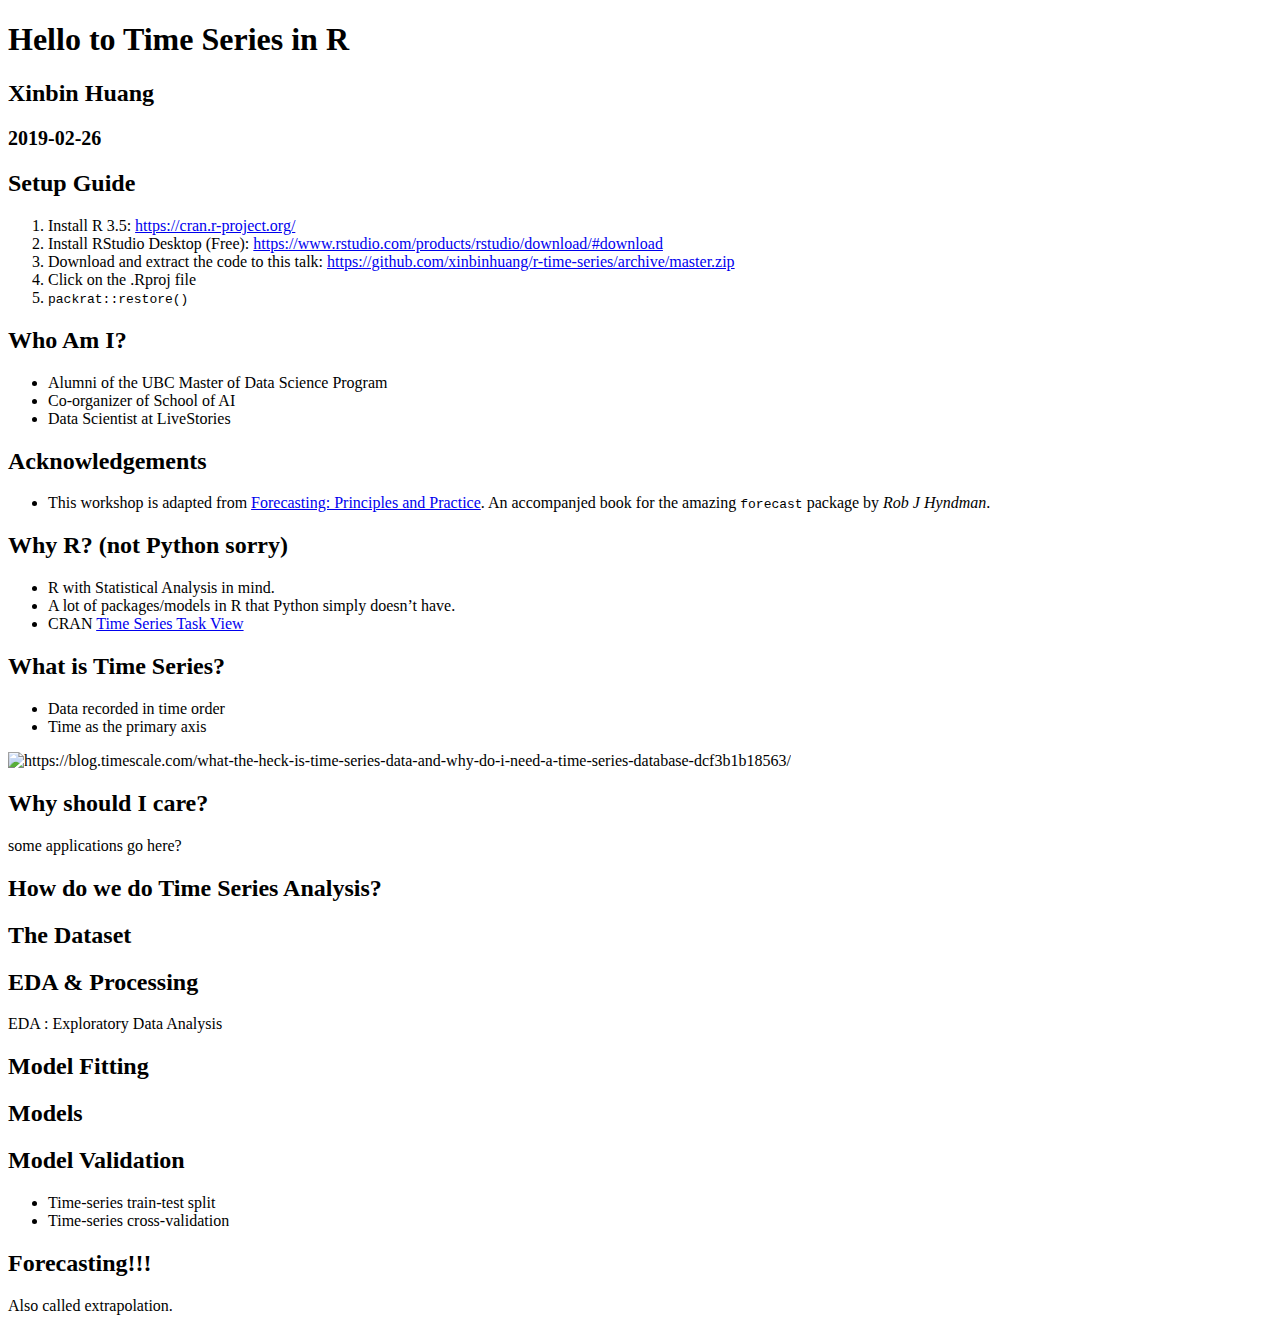
==== src/hello-time-series.html @ c9057543 "Initial commit for presentation materials" ====
<!DOCTYPE html>
<html>
<head>
  <meta charset="utf-8">
  <meta name="generator" content="pandoc">
  <meta name="author" content="Xinbin Huang" />
  <meta name="dcterms.date" content="2019-02-26" />
  <title>Hello to Time Series in R</title>
  <meta name="apple-mobile-web-app-capable" content="yes">
  <meta name="apple-mobile-web-app-status-bar-style" content="black-translucent">
  <meta name="viewport" content="width=device-width, initial-scale=1.0, maximum-scale=1.0, user-scalable=no, minimal-ui">
  <link rel="stylesheet" href="hello-time-series_files/reveal.js-3.3.0.1/css/reveal.css"/>



<link rel="stylesheet" href="hello-time-series_files/reveal.js-3.3.0.1/css/theme/beige.css" id="theme">


  <!-- some tweaks to reveal css -->
  <style type="text/css">
    .reveal h1 { font-size: 2.0em; }
    .reveal h2 { font-size: 1.5em;  }
    .reveal h3 { font-size: 1.25em;	}
    .reveal h4 { font-size: 1em;	}

    .reveal .slides>section,
    .reveal .slides>section>section {
      padding: 0px 0px;
    }



    .reveal table {
      border-width: 1px;
      border-spacing: 2px;
      border-style: dotted;
      border-color: gray;
      border-collapse: collapse;
      font-size: 0.7em;
    }

    .reveal table th {
      border-width: 1px;
      padding-left: 10px;
      padding-right: 25px;
      font-weight: bold;
      border-style: dotted;
      border-color: gray;
    }

    .reveal table td {
      border-width: 1px;
      padding-left: 10px;
      padding-right: 25px;
      border-style: dotted;
      border-color: gray;
    }


  </style>

    <style type="text/css">code{white-space: pre;}</style>


<!-- Printing and PDF exports -->
<script id="paper-css" type="application/dynamic-css">

/* Default Print Stylesheet Template
   by Rob Glazebrook of CSSnewbie.com
   Last Updated: June 4, 2008

   Feel free (nay, compelled) to edit, append, and
   manipulate this file as you see fit. */


@media print {

	/* SECTION 1: Set default width, margin, float, and
	   background. This prevents elements from extending
	   beyond the edge of the printed page, and prevents
	   unnecessary background images from printing */
	html {
		background: #fff;
		width: auto;
		height: auto;
		overflow: visible;
	}
	body {
		background: #fff;
		font-size: 20pt;
		width: auto;
		height: auto;
		border: 0;
		margin: 0 5%;
		padding: 0;
		overflow: visible;
		float: none !important;
	}

	/* SECTION 2: Remove any elements not needed in print.
	   This would include navigation, ads, sidebars, etc. */
	.nestedarrow,
	.controls,
	.fork-reveal,
	.share-reveal,
	.state-background,
	.reveal .progress,
	.reveal .backgrounds {
		display: none !important;
	}

	/* SECTION 3: Set body font face, size, and color.
	   Consider using a serif font for readability. */
	body, p, td, li, div {
		font-size: 20pt!important;
		font-family: Georgia, "Times New Roman", Times, serif !important;
		color: #000;
	}

	/* SECTION 4: Set heading font face, sizes, and color.
	   Differentiate your headings from your body text.
	   Perhaps use a large sans-serif for distinction. */
	h1,h2,h3,h4,h5,h6 {
		color: #000!important;
		height: auto;
		line-height: normal;
		font-family: Georgia, "Times New Roman", Times, serif !important;
		text-shadow: 0 0 0 #000 !important;
		text-align: left;
		letter-spacing: normal;
	}
	/* Need to reduce the size of the fonts for printing */
	h1 { font-size: 28pt !important;  }
	h2 { font-size: 24pt !important; }
	h3 { font-size: 22pt !important; }
	h4 { font-size: 22pt !important; font-variant: small-caps; }
	h5 { font-size: 21pt !important; }
	h6 { font-size: 20pt !important; font-style: italic; }

	/* SECTION 5: Make hyperlinks more usable.
	   Ensure links are underlined, and consider appending
	   the URL to the end of the link for usability. */
	a:link,
	a:visited {
		color: #000 !important;
		font-weight: bold;
		text-decoration: underline;
	}
	/*
	.reveal a:link:after,
	.reveal a:visited:after {
		content: " (" attr(href) ") ";
		color: #222 !important;
		font-size: 90%;
	}
	*/


	/* SECTION 6: more reveal.js specific additions by @skypanther */
	ul, ol, div, p {
		visibility: visible;
		position: static;
		width: auto;
		height: auto;
		display: block;
		overflow: visible;
		margin: 0;
		text-align: left !important;
	}
	.reveal pre,
	.reveal table {
		margin-left: 0;
		margin-right: 0;
	}
	.reveal pre code {
		padding: 20px;
		border: 1px solid #ddd;
	}
	.reveal blockquote {
		margin: 20px 0;
	}
	.reveal .slides {
		position: static !important;
		width: auto !important;
		height: auto !important;

		left: 0 !important;
		top: 0 !important;
		margin-left: 0 !important;
		margin-top: 0 !important;
		padding: 0 !important;
		zoom: 1 !important;

		overflow: visible !important;
		display: block !important;

		text-align: left !important;
		-webkit-perspective: none;
		   -moz-perspective: none;
		    -ms-perspective: none;
		        perspective: none;

		-webkit-perspective-origin: 50% 50%;
		   -moz-perspective-origin: 50% 50%;
		    -ms-perspective-origin: 50% 50%;
		        perspective-origin: 50% 50%;
	}
	.reveal .slides section {
		visibility: visible !important;
		position: static !important;
		width: auto !important;
		height: auto !important;
		display: block !important;
		overflow: visible !important;

		left: 0 !important;
		top: 0 !important;
		margin-left: 0 !important;
		margin-top: 0 !important;
		padding: 60px 20px !important;
		z-index: auto !important;

		opacity: 1 !important;

		page-break-after: always !important;

		-webkit-transform-style: flat !important;
		   -moz-transform-style: flat !important;
		    -ms-transform-style: flat !important;
		        transform-style: flat !important;

		-webkit-transform: none !important;
		   -moz-transform: none !important;
		    -ms-transform: none !important;
		        transform: none !important;

		-webkit-transition: none !important;
		   -moz-transition: none !important;
		    -ms-transition: none !important;
		        transition: none !important;
	}
	.reveal .slides section.stack {
		padding: 0 !important;
	}
	.reveal section:last-of-type {
		page-break-after: avoid !important;
	}
	.reveal section .fragment {
		opacity: 1 !important;
		visibility: visible !important;

		-webkit-transform: none !important;
		   -moz-transform: none !important;
		    -ms-transform: none !important;
		        transform: none !important;
	}
	.reveal section img {
		display: block;
		margin: 15px 0px;
		background: rgba(255,255,255,1);
		border: 1px solid #666;
		box-shadow: none;
	}

	.reveal section small {
		font-size: 0.8em;
	}

}  
</script>


<script id="pdf-css" type="application/dynamic-css">
    
/**
 * This stylesheet is used to print reveal.js
 * presentations to PDF.
 *
 * https://github.com/hakimel/reveal.js#pdf-export
 */

* {
	-webkit-print-color-adjust: exact;
}

body {
	margin: 0 auto !important;
	border: 0;
	padding: 0;
	float: none !important;
	overflow: visible;
}

html {
	width: 100%;
	height: 100%;
	overflow: visible;
}

/* Remove any elements not needed in print. */
.nestedarrow,
.reveal .controls,
.reveal .progress,
.reveal .playback,
.reveal.overview,
.fork-reveal,
.share-reveal,
.state-background {
	display: none !important;
}

h1, h2, h3, h4, h5, h6 {
	text-shadow: 0 0 0 #000 !important;
}

.reveal pre code {
	overflow: hidden !important;
	font-family: Courier, 'Courier New', monospace !important;
}

ul, ol, div, p {
	visibility: visible;
	position: static;
	width: auto;
	height: auto;
	display: block;
	overflow: visible;
	margin: auto;
}
.reveal {
	width: auto !important;
	height: auto !important;
	overflow: hidden !important;
}
.reveal .slides {
	position: static;
	width: 100%;
	height: auto;

	left: auto;
	top: auto;
	margin: 0 !important;
	padding: 0 !important;

	overflow: visible;
	display: block;

	-webkit-perspective: none;
	   -moz-perspective: none;
	    -ms-perspective: none;
	        perspective: none;

	-webkit-perspective-origin: 50% 50%; /* there isn't a none/auto value but 50-50 is the default */
	   -moz-perspective-origin: 50% 50%;
	    -ms-perspective-origin: 50% 50%;
	        perspective-origin: 50% 50%;
}

.reveal .slides section {
	page-break-after: always !important;

	visibility: visible !important;
	position: relative !important;
	display: block !important;
	position: relative !important;

	margin: 0 !important;
	padding: 0 !important;
	box-sizing: border-box !important;
	min-height: 1px;

	opacity: 1 !important;

	-webkit-transform-style: flat !important;
	   -moz-transform-style: flat !important;
	    -ms-transform-style: flat !important;
	        transform-style: flat !important;

	-webkit-transform: none !important;
	   -moz-transform: none !important;
	    -ms-transform: none !important;
	        transform: none !important;
}

.reveal section.stack {
	margin: 0 !important;
	padding: 0 !important;
	page-break-after: avoid !important;
	height: auto !important;
	min-height: auto !important;
}

.reveal img {
	box-shadow: none;
}

.reveal .roll {
	overflow: visible;
	line-height: 1em;
}

/* Slide backgrounds are placed inside of their slide when exporting to PDF */
.reveal section .slide-background {
	display: block !important;
	position: absolute;
	top: 0;
	left: 0;
	width: 100%;
	z-index: -1;
}

/* All elements should be above the slide-background */
.reveal section>* {
	position: relative;
	z-index: 1;
}

/* Display slide speaker notes when 'showNotes' is enabled */
.reveal .speaker-notes-pdf {
	display: block;
	width: 100%;
	max-height: none;
	left: auto;
	top: auto;
	z-index: 100;
}

/* Display slide numbers when 'slideNumber' is enabled */
.reveal .slide-number-pdf {
	display: block;
	position: absolute;
	font-size: 14px;
}

</script>


<script>
var style = document.createElement( 'style' );
style.type = 'text/css';
var style_script_id = window.location.search.match( /print-pdf/gi ) ? 'pdf-css' : 'paper-css';
var style_script = document.getElementById(style_script_id).text;
style.innerHTML = style_script;
document.getElementsByTagName('head')[0].appendChild(style);
</script>

</head>
<body>
  <div class="reveal">
    <div class="slides">

<section>
    <h1 class="title">Hello to Time Series in R</h1>
    <h2 class="author">Xinbin Huang</h2>
    <h3 class="date">2019-02-26</h3>
</section>

<section id="setup-guide" class="slide level2">
<h2>Setup Guide</h2>
<ol type="1">
<li>Install R 3.5: <a href="https://cran.r-project.org/" class="uri">https://cran.r-project.org/</a></li>
<li>Install RStudio Desktop (Free): <a href="https://www.rstudio.com/products/rstudio/download/#download" class="uri">https://www.rstudio.com/products/rstudio/download/#download</a></li>
<li>Download and extract the code to this talk: <a href="https://github.com/xinbinhuang/r-time-series/archive/master.zip" class="uri">https://github.com/xinbinhuang/r-time-series/archive/master.zip</a></li>
<li>Click on the .Rproj file</li>
<li><code>packrat::restore()</code></li>
</ol>
</section>
<section id="who-am-i" class="slide level2">
<h2>Who Am I?</h2>
<ul>
<li>Alumni of the UBC Master of Data Science Program</li>
<li>Co-organizer of School of AI</li>
<li>Data Scientist at LiveStories</li>
</ul>
</section>
<section id="acknowledgements" class="slide level2">
<h2>Acknowledgements</h2>
<ul>
<li>This workshop is adapted from <a href="https://otexts.com/fpp2/">Forecasting: Principles and Practice</a>. An accompanjed book for the amazing <code>forecast</code> package by <em>Rob J Hyndman</em>.</li>
</ul>
</section>
<section id="why-r-not-python-sorry" class="slide level2">
<h2>Why R? (not Python sorry)</h2>
<ul>
<li>R with Statistical Analysis in mind.</li>
<li>A lot of packages/models in R that Python simply doesn’t have.</li>
<li>CRAN <a href="https://cran.r-project.org/web/views/TimeSeries.html">Time Series Task View</a></li>
</ul>
</section>
<section id="what-is-time-series" class="slide level2">
<h2>What is Time Series?</h2>
<ul>
<li>Data recorded in time order</li>
<li>Time as the primary axis</li>
</ul>
<p><img src="img/time-series.gif" height="100%"" width="50%" alt="https://blog.timescale.com/what-the-heck-is-time-series-data-and-why-do-i-need-a-time-series-database-dcf3b1b18563/"></p>
</section>
<section id="why-should-i-care" class="slide level2">
<h2>Why should I care?</h2>
<p>some applications go here?</p>
</section>
<section id="how-do-we-do-time-series-analysis" class="slide level2">
<h2>How do we do Time Series Analysis?</h2>
</section>
<section id="the-dataset" class="slide level2">
<h2>The Dataset</h2>
</section>
<section id="eda-processing" class="slide level2">
<h2>EDA &amp; Processing</h2>
<aside class="notes">
EDA : Exploratory Data Analysis
</aside>
</section>
<section id="model-fitting" class="slide level2">
<h2>Model Fitting</h2>
</section>
<section id="models" class="slide level2">
<h2>Models</h2>
</section>
<section id="model-validation" class="slide level2">
<h2>Model Validation</h2>
<ul>
<li>Time-series train-test split</li>
<li>Time-series cross-validation</li>
</ul>
</section>
<section id="forecasting" class="slide level2">
<h2>Forecasting!!!</h2>
<aside class="notes">
Also called extrapolation.
</aside>
</section>
<section id="section" class="slide level2">
<h2></h2>
</section>
    </div>
  </div>

  <script src="hello-time-series_files/reveal.js-3.3.0.1/lib/js/head.min.js"></script>
  <script src="hello-time-series_files/reveal.js-3.3.0.1/js/reveal.js"></script>

  <script>

      // Full list of configuration options available at:
      // https://github.com/hakimel/reveal.js#configuration
      Reveal.initialize({
        // Push each slide change to the browser history
        history: true,
        // Vertical centering of slides
        center: false,
        // Transition style
        transition: 'default', // none/fade/slide/convex/concave/zoom
        // Transition style for full page slide backgrounds
        backgroundTransition: 'default', // none/fade/slide/convex/concave/zoom



        // Optional reveal.js plugins
        dependencies: [
          { src: 'hello-time-series_files/reveal.js-3.3.0.1/plugin/notes/notes.js', async: true },
        ]
      });
    </script>
  <!-- dynamically load mathjax for compatibility with self-contained -->
  <script>
    (function () {
      var script = document.createElement("script");
      script.type = "text/javascript";
      script.src  = "https://mathjax.rstudio.com/latest/MathJax.js?config=TeX-AMS-MML_HTMLorMML";
      document.getElementsByTagName("head")[0].appendChild(script);
    })();
  </script>

<script>
  (function() {
    if (window.jQuery) {
      Reveal.addEventListener( 'slidechanged', function(event) {  
        window.jQuery(event.previousSlide).trigger('hidden');
        window.jQuery(event.currentSlide).trigger('shown');
      });
    }
  })();
</script>


  </body>
</html>
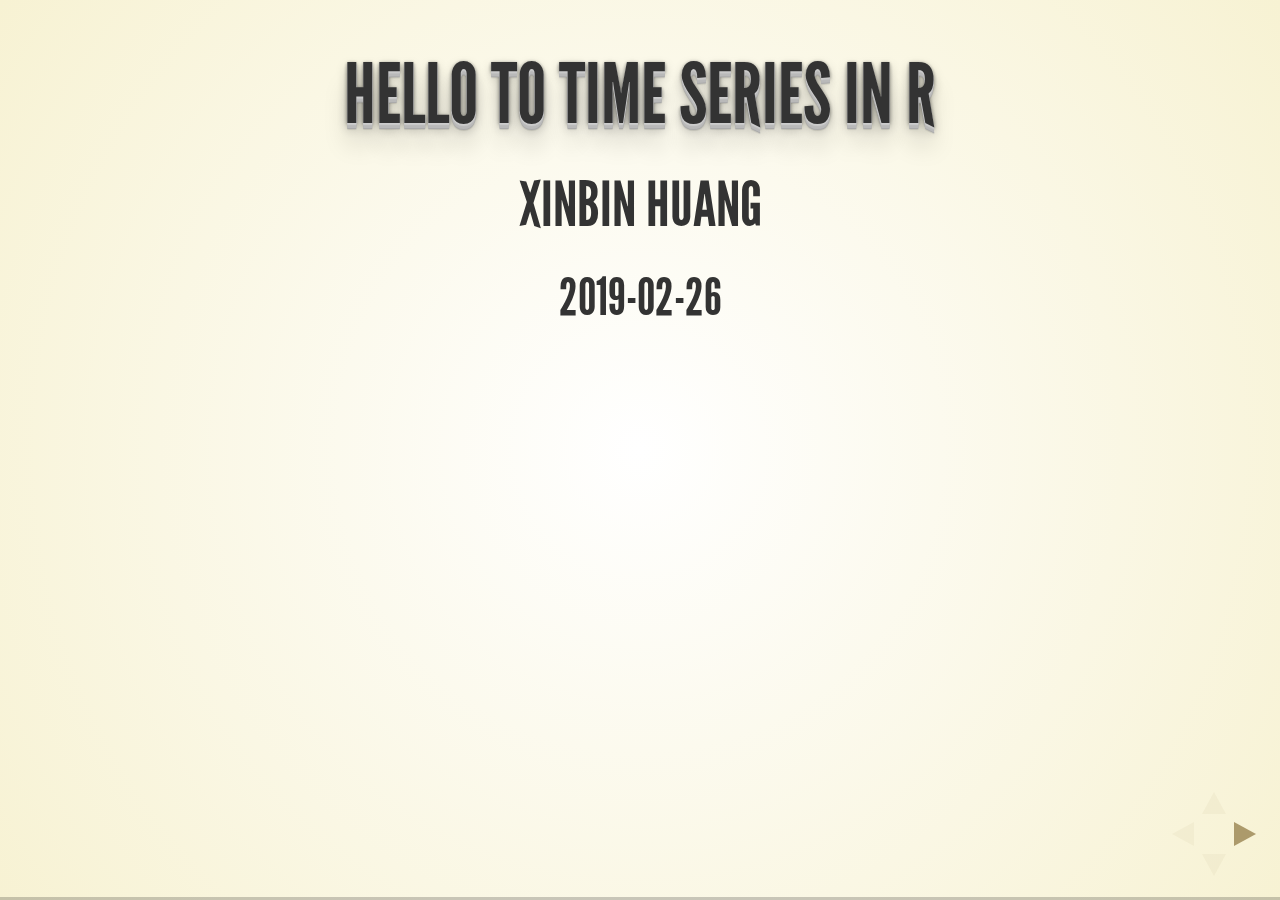
==== commit 767e5565: "Render presentation files" ====
--- a/src/hello-time-series.html
+++ b/src/hello-time-series.html
@@ -12,6 +12,43 @@
   <link rel="stylesheet" href="hello-time-series_files/reveal.js-3.3.0.1/css/reveal.css"/>
 
 
+<style type="text/css">
+div.sourceCode { overflow-x: auto; }
+table.sourceCode, tr.sourceCode, td.lineNumbers, td.sourceCode {
+  margin: 0; padding: 0; vertical-align: baseline; border: none; }
+table.sourceCode { width: 100%; line-height: 100%; }
+td.lineNumbers { text-align: right; padding-right: 4px; padding-left: 4px; color: #aaaaaa; border-right: 1px solid #aaaaaa; }
+td.sourceCode { padding-left: 5px; }
+code > span.kw { color: #007020; font-weight: bold; } /* Keyword */
+code > span.dt { color: #902000; } /* DataType */
+code > span.dv { color: #40a070; } /* DecVal */
+code > span.bn { color: #40a070; } /* BaseN */
+code > span.fl { color: #40a070; } /* Float */
+code > span.ch { color: #4070a0; } /* Char */
+code > span.st { color: #4070a0; } /* String */
+code > span.co { color: #60a0b0; font-style: italic; } /* Comment */
+code > span.ot { color: #007020; } /* Other */
+code > span.al { color: #ff0000; font-weight: bold; } /* Alert */
+code > span.fu { color: #06287e; } /* Function */
+code > span.er { color: #ff0000; font-weight: bold; } /* Error */
+code > span.wa { color: #60a0b0; font-weight: bold; font-style: italic; } /* Warning */
+code > span.cn { color: #880000; } /* Constant */
+code > span.sc { color: #4070a0; } /* SpecialChar */
+code > span.vs { color: #4070a0; } /* VerbatimString */
+code > span.ss { color: #bb6688; } /* SpecialString */
+code > span.im { } /* Import */
+code > span.va { color: #19177c; } /* Variable */
+code > span.cf { color: #007020; font-weight: bold; } /* ControlFlow */
+code > span.op { color: #666666; } /* Operator */
+code > span.bu { } /* BuiltIn */
+code > span.ex { } /* Extension */
+code > span.pp { color: #bc7a00; } /* Preprocessor */
+code > span.at { color: #7d9029; } /* Attribute */
+code > span.do { color: #ba2121; font-style: italic; } /* Documentation */
+code > span.an { color: #60a0b0; font-weight: bold; font-style: italic; } /* Annotation */
+code > span.cv { color: #60a0b0; font-weight: bold; font-style: italic; } /* CommentVar */
+code > span.in { color: #60a0b0; font-weight: bold; font-style: italic; } /* Information */
+</style>
 
 <link rel="stylesheet" href="hello-time-series_files/reveal.js-3.3.0.1/css/theme/beige.css" id="theme">
 
@@ -61,6 +98,7 @@
 
     <style type="text/css">code{white-space: pre;}</style>
 
+    <link rel="stylesheet" href="style.css"/>
 
 <!-- Printing and PDF exports -->
 <script id="paper-css" type="application/dynamic-css">
@@ -444,6 +482,16 @@
 document.getElementsByTagName('head')[0].appendChild(style);
 </script>
 
+    <script src="hello-time-series_files/htmlwidgets-1.2/htmlwidgets.js"></script>
+    <script src="hello-time-series_files/jquery-1.11.1/jquery.min.js"></script>
+    <link href="hello-time-series_files/dygraphs-1.1.1/dygraph.css" rel="stylesheet" />
+    <script src="hello-time-series_files/dygraphs-1.1.1/dygraph-combined.js"></script>
+    <script src="hello-time-series_files/dygraphs-1.1.1/shapes.js"></script>
+    <script src="hello-time-series_files/moment-2.8.4/moment.js"></script>
+    <script src="hello-time-series_files/moment-timezone-0.2.5/moment-timezone-with-data.js"></script>
+    <script src="hello-time-series_files/moment-fquarter-1.0.0/moment-fquarter.min.js"></script>
+    <script src="hello-time-series_files/dygraphs-binding-1.1.1.6/dygraphs.js"></script>
+    <script src="hello-time-series_files/Dygraph.Plugins.Unzoom-1.0/unzoom.js"></script>
 </head>
 <body>
   <div class="reveal">
@@ -477,6 +525,7 @@
 <h2>Acknowledgements</h2>
 <ul>
 <li>This workshop is adapted from <a href="https://otexts.com/fpp2/">Forecasting: Principles and Practice</a>. An accompanjed book for the amazing <code>forecast</code> package by <em>Rob J Hyndman</em>.</li>
+<li><a href="https://github.com/facebook/prophet">Prophet</a>: A robust forecasting framework by Facebook.</li>
 </ul>
 </section>
 <section id="why-r-not-python-sorry" class="slide level2">
@@ -497,41 +546,269 @@
 </section>
 <section id="why-should-i-care" class="slide level2">
 <h2>Why should I care?</h2>
-<p>some applications go here?</p>
+<ul>
+<li>Economic forecasting</li>
+<li>Target setting</li>
+<li>Budget/inventory management</li>
+<li>Sensors</li>
+<li>Monitoring/Log data</li>
+<li>…</li>
+</ul>
 </section>
 <section id="how-do-we-do-time-series-analysis" class="slide level2">
 <h2>How do we do Time Series Analysis?</h2>
+<ul>
+<li>Exploratory Data Analysis (EDA) to check if the data is staionary</li>
+<li>Transform the data if needed
+<ul>
+<li>Box-Cox Transformation</li>
+</ul></li>
+<li>Model Selection &amp; Validation</li>
+<li>Forecasting</li>
+</ul>
+</section>
+<section id="jargons" class="slide level2">
+<h2>“Jargons”</h2>
+<ul>
+<li><strong>Trend</strong>: a long-term increase or decrease in the data.</li>
+<li><strong>Seasonality</strong>: a periodic pattern over a fixed period</li>
+<li><strong>Cyclic</strong>: rises and falls that are not of a fixed frequency.</li>
+<li><strong>Stationary</strong>: properties do not vary across time</li>
+</ul>
+<aside class="notes">
+<p>
+Cyclic does not have fixed frequency but Seasonality does
+</p>
+<p>
+Stationary: Constant mean and variance
+</p>
+</aside>
+</section>
+<section id="stionary-or-not" class="slide level2">
+<h2>Stionary or NOT</h2>
+<h4 id="non-staionary">Non-staionary</h4>
+<p><img src="img/non-stationary.png" height="80%"" width="70%" alt="https://www.analyticsvidhya.com/blog/2018/09/non-stationary-time-series-python/"></p>
+<aside class="notes">
+Trend, Seasonality, Varying covariance/correlation
+</aside>
+<h4 id="stationary">Stationary</h4>
+<p><img src="img/stationary.png" height="50%"" width="30%" alt="https://www.analyticsvidhya.com/blog/2018/09/non-stationary-time-series-python/"></p>
 </section>
 <section id="the-dataset" class="slide level2">
 <h2>The Dataset</h2>
+<ul>
+<li>Time series version of the <em>Titanic Dataset</em></li>
+<li>Airline Passanger
+<ul>
+<li>Monthly totals of international airline passengers, 1949 to 1960.</li>
+</ul></li>
+</ul>
+<div class="sourceCode"><pre class="sourceCode r"><code class="sourceCode r"><span class="kw">head</span>(AirPassengers, <span class="dv">12</span>)</code></pre></div>
+<pre><code>##      Jan Feb Mar Apr May Jun Jul Aug Sep Oct Nov Dec
+## 1949 112 118 132 129 121 135 148 148 136 119 104 118</code></pre>
 </section>
 <section id="eda-processing" class="slide level2">
 <h2>EDA &amp; Processing</h2>
-<aside class="notes">
-EDA : Exploratory Data Analysis
+<div class="sourceCode"><pre class="sourceCode r"><code class="sourceCode r">AirPassengers <span class="op">%&gt;%</span><span class="st"> </span><span class="kw">tsdisplay</span>()</code></pre></div>
+<p><img src="hello-time-series_files/figure-revealjs/unnamed-chunk-3-1.png" width="768" /></p>
+<aside class="notes">
+<p>
+ACF: autocorrelation function. Does what happen yesterdaty have a impact on today?
+</p>
+<p>
+PACF: partial autocorrelation function. Does what happend last week have a direct impact on today? Excluding the impacts between today and last week.
+</p>
+<p>
+Need to tranform it to make it stionary
+</p>
+</aside>
+</section>
+<section id="decomposition" class="slide level2">
+<h2>Decomposition</h2>
+<div class="sourceCode"><pre class="sourceCode r"><code class="sourceCode r">AirPassengers <span class="op">%&gt;%</span><span class="st"> </span>
+<span class="st">    </span><span class="kw">stl</span>(<span class="dt">s.window =</span> <span class="st">&#39;periodic&#39;</span>) <span class="op">%&gt;%</span><span class="st"> </span>
+<span class="st">    </span><span class="kw">autoplot</span>()</code></pre></div>
+<p><img src="hello-time-series_files/figure-revealjs/unnamed-chunk-4-1.png" width="768" /></p>
+<aside class="notes">
+Decompose the series to look at the patterns of the data
 </aside>
 </section>
 <section id="model-fitting" class="slide level2">
 <h2>Model Fitting</h2>
+<ul>
+<li>Time-series train-test split</li>
+<li><em>Time-series cross-validation</em></li>
+</ul>
+<div class="sourceCode"><pre class="sourceCode r"><code class="sourceCode r"><span class="co"># keep the last year as test set</span>
+train &lt;-<span class="st"> </span><span class="kw">window</span>(AirPassengers, <span class="dt">end=</span><span class="dv">1959</span><span class="op">+</span><span class="dv">11</span><span class="op">/</span><span class="dv">12</span>)
+test &lt;-<span class="st"> </span><span class="kw">window</span>(AirPassengers, <span class="dt">start=</span><span class="dv">1960</span>)</code></pre></div>
+<aside class="notes">
+Here we don’t use cross-validation. But cross-validation is especially good for small data set.
+</aside>
 </section>
 <section id="models" class="slide level2">
 <h2>Models</h2>
+<ul>
+<li>Linear regression</li>
+<li>ARIMA</li>
+<li>Exponential smoothing</li>
+</ul>
+<div class="sourceCode"><pre class="sourceCode r"><code class="sourceCode r"><span class="co"># try different hyperparameters!</span>
+
+<span class="co"># linear regression</span>
+mod1 &lt;-<span class="st"> </span><span class="kw">tslm</span>(train <span class="op">~</span><span class="st"> </span>trend <span class="op">+</span><span class="st"> </span>season) 
+<span class="co"># ARIMA</span>
+mod2 &lt;-<span class="st"> </span><span class="kw">auto.arima</span>(train) 
+<span class="co"># exponential smoothing</span>
+mod3 &lt;-<span class="st"> </span><span class="kw">hw</span>(train, <span class="dt">seasonal =</span> <span class="st">&#39;multiplicative&#39;</span>) </code></pre></div>
+<aside class="notes">
+You may want to tune some hyperparameters to better fit the data.
+</aside>
 </section>
 <section id="model-validation" class="slide level2">
 <h2>Model Validation</h2>
 <ul>
-<li>Time-series train-test split</li>
-<li>Time-series cross-validation</li>
-</ul>
+<li>Make predictions on the test set</li>
+<li>Validate model performance with the test set</li>
+<li><em>Don’t use training set to validate your model performance</em>
+<ul>
+<li><strong>OVERFITTING</strong></li>
+</ul></li>
+</ul>
+<div class="sourceCode"><pre class="sourceCode r"><code class="sourceCode r">h &lt;-<span class="st"> </span><span class="kw">length</span>(test)
+
+<span class="co"># benchmark prediction: use value in the previous period</span>
+benchmark &lt;-<span class="st"> </span><span class="kw">naive</span>(train, <span class="dt">h=</span>h) 
+
+mods &lt;-<span class="st"> </span><span class="kw">list</span>(
+    <span class="dt">lm =</span> mod1,
+    <span class="dt">arima =</span> mod2,
+    <span class="dt">exp_smooth =</span> mod3
+)
+<span class="co"># make predictions on test set</span>
+preds &lt;-<span class="st"> </span><span class="kw">map</span>(mods, <span class="op">~</span><span class="st"> </span><span class="kw">forecast</span>(.x, <span class="dt">h=</span>h))</code></pre></div>
+<aside class="notes">
+<p>
+In time series, it is important to have benchmark methods, cuz sometimes those naive methods would outperform complex models.
+</p>
+<p>
+Overfitting: memorize the training set without actually learning the underlying pattern.
+</p>
+</aside>
+</section>
+<section id="validation" class="slide level2">
+<h2>Validation</h2>
+<ul>
+<li>Use score metric to compare models</li>
+</ul>
+<div class="sourceCode"><pre class="sourceCode r"><code class="sourceCode r"><span class="co"># RMSE score for comparison</span>
+<span class="kw">accuracy</span>(benchmark, test)[, <span class="st">&#39;RMSE&#39;</span>]</code></pre></div>
+<pre><code>## Training set     Test set 
+##     31.33213    102.97653</code></pre>
+<div class="sourceCode"><pre class="sourceCode r"><code class="sourceCode r"><span class="kw">map</span>(preds, <span class="op">~</span><span class="st"> </span><span class="kw">accuracy</span>(.x ,test, <span class="dt">h=</span>h)[, <span class="st">&#39;RMSE&#39;</span>])</code></pre></div>
+<pre><code>## $lm
+## Training set     Test set 
+##     22.35917     49.47908 
+## 
+## $arima
+## Training set     Test set 
+##     9.907267    23.931703 
+## 
+## $exp_smooth
+## Training set     Test set 
+##     9.949946    16.583116</code></pre>
+<aside class="notes">
+There are different metrics for comparisons.
+</aside>
+</section>
+<section id="how-do-they-look-on-a-plot" class="slide level2">
+<h2>How do they look on a plot?</h2>
+<p><img src="hello-time-series_files/figure-revealjs/unnamed-chunk-9-1.png" width="768" /></p>
 </section>
 <section id="forecasting" class="slide level2">
 <h2>Forecasting!!!</h2>
-<aside class="notes">
-Also called extrapolation.
-</aside>
-</section>
-<section id="section" class="slide level2">
-<h2></h2>
+<div class="sourceCode"><pre class="sourceCode r"><code class="sourceCode r"><span class="co"># train on the whole data set</span>
+final_mod &lt;-<span class="st"> </span><span class="kw">hw</span>(AirPassengers, <span class="dt">seasonal =</span> <span class="st">&#39;multiplicative&#39;</span>)
+
+<span class="co"># let&#39;s have a 3 year future forecast</span>
+h &lt;-<span class="st"> </span><span class="dv">12</span> <span class="op">*</span><span class="st"> </span><span class="dv">3</span>
+
+fc &lt;-<span class="st"> </span><span class="kw">forecast</span>(final_mod, h)</code></pre></div>
+<aside class="notes">
+Remember to have your final model to train on the whole data set.
+</aside>
+</section>
+<section id="forecast-plot" class="slide level2">
+<h2>Forecast plot</h2>
+<p><img src="hello-time-series_files/figure-revealjs/unnamed-chunk-11-1.png" width="768" /></p>
+</section>
+<section id="prophet" class="slide level2">
+<h2>Prophet</h2>
+<ul>
+<li>A robust forecasting framework by Facebook Data Science team</li>
+<li>Best with strong seasonal effects and several seasons of historical data.</li>
+<li>Robust to missing data, outliers, and shift in trend</li>
+</ul>
+<div class="sourceCode"><pre class="sourceCode r"><code class="sourceCode r">format_ts &lt;-<span class="st"> </span><span class="cf">function</span>(ts) {
+    ds &lt;-<span class="st"> </span><span class="kw">as.Date</span>(zoo<span class="op">::</span><span class="kw">as.yearmon</span>(<span class="kw">time</span>(ts)))
+    y &lt;-<span class="st"> </span><span class="kw">as.matrix</span>(ts)
+    <span class="kw">return</span>(<span class="kw">data.frame</span>(<span class="dt">ds =</span> ds, <span class="dt">y =</span> y))
+}
+
+air_passengers &lt;-<span class="st"> </span><span class="kw">format_ts</span>(train) <span class="co"># format the input as required by Prophet</span>
+
+<span class="co"># fitting </span>
+mod4 &lt;-<span class="st"> </span><span class="kw">prophet</span>(air_passengers, <span class="dt">seasonality.mode =</span> <span class="st">&quot;multiplicative&quot;</span>)</code></pre></div>
+<pre><code>## Initial log joint probability = -2.41026
+## Optimization terminated normally: 
+##   Convergence detected: relative gradient magnitude is below tolerance</code></pre>
+<aside class="notes">
+based on an additive model where non-linear trends are fit with yearly, weekly, and daily seasonality, plus holiday effects.
+</aside>
+</section>
+<section id="prophet---validation" class="slide level2">
+<h2>Prophet - Validation</h2>
+<div class="sourceCode"><pre class="sourceCode r"><code class="sourceCode r">future &lt;-<span class="st"> </span><span class="kw">make_future_dataframe</span>(mod4, 
+                                <span class="dt">periods =</span> <span class="dv">12</span>, 
+                                <span class="dt">freq =</span> <span class="st">&#39;month&#39;</span>)
+forecast &lt;-<span class="st"> </span><span class="kw">predict</span>(mod4, future)
+
+yhat &lt;-<span class="st"> </span>forecast<span class="op">$</span>yhat[<span class="dv">133</span><span class="op">:</span><span class="dv">144</span>] <span class="co"># subtract test set period</span>
+rmse &lt;-<span class="st"> </span><span class="kw">sqrt</span>(<span class="kw">mean</span>(yhat <span class="op">-</span><span class="st"> </span>test)<span class="op">^</span><span class="dv">2</span> ) <span class="co"># calculate RMSE score</span>
+<span class="kw">paste</span>(<span class="st">&#39;RMSE: &#39;</span>, rmse)</code></pre></div>
+<pre><code>## [1] &quot;RMSE:  15.387713599209&quot;</code></pre>
+<aside class="notes">
+RMSE even lower than previous models
+</aside>
+</section>
+<section id="train-on-the-whole-set-and-forecast" class="slide level2">
+<h2>Train on the whole set and Forecast</h2>
+<div class="sourceCode"><pre class="sourceCode r"><code class="sourceCode r">air_passengers &lt;-<span class="st"> </span><span class="kw">format_ts</span>(AirPassengers)
+
+prophet_mod &lt;-<span class="st"> </span><span class="kw">prophet</span>(air_passengers, <span class="dt">seasonality.mode =</span> <span class="st">&quot;multiplicative&quot;</span>)</code></pre></div>
+<pre><code>## Initial log joint probability = -2.46502
+## Optimization terminated normally: 
+##   Convergence detected: relative gradient magnitude is below tolerance</code></pre>
+<div class="sourceCode"><pre class="sourceCode r"><code class="sourceCode r">future &lt;-<span class="st"> </span><span class="kw">make_future_dataframe</span>(prophet_mod, 
+                                <span class="dt">periods =</span> <span class="dv">12</span>, 
+                                <span class="dt">freq =</span> <span class="st">&#39;month&#39;</span>)
+forecast &lt;-<span class="st"> </span><span class="kw">predict</span>(prophet_mod, future)</code></pre></div>
+</section>
+<section id="forecast-plot-1" class="slide level2">
+<h2>Forecast Plot</h2>
+<div class="sourceCode"><pre class="sourceCode r"><code class="sourceCode r"><span class="kw">dyplot.prophet</span>(prophet_mod, forecast)</code></pre></div>
+<div id="htmlwidget-3a63b42c418801646866" style="width:768px;height:576px;" class="dygraphs html-widget"></div>
+<script type="application/json" data-for="htmlwidget-3a63b42c418801646866">{"x":{"attrs":{"labels":["month","Actual","Predicted"],"legend":"auto","retainDateWindow":false,"axes":{"x":{"pixelsPerLabel":60}},"colors":["black","blue"],"series":{"Actual":{"axis":"y","drawPoints":true,"strokeWidth":0},"Predicted":{"axis":"y"}},"customBars":true,"showRangeSelector":true,"rangeSelectorHeight":40,"rangeSelectorPlotFillColor":" #A7B1C4","rangeSelectorPlotStrokeColor":"#808FAB","interactionModel":"Dygraph.Interaction.defaultModel"},"scale":"monthly","annotations":[],"shadings":[],"events":[],"format":"date","data":[["1949-01-01T00:00:00.000Z","1949-02-01T00:00:00.000Z","1949-03-01T00:00:00.000Z","1949-04-01T00:00:00.000Z","1949-05-01T00:00:00.000Z","1949-06-01T00:00:00.000Z","1949-07-01T00:00:00.000Z","1949-08-01T00:00:00.000Z","1949-09-01T00:00:00.000Z","1949-10-01T00:00:00.000Z","1949-11-01T00:00:00.000Z","1949-12-01T00:00:00.000Z","1950-01-01T00:00:00.000Z","1950-02-01T00:00:00.000Z","1950-03-01T00:00:00.000Z","1950-04-01T00:00:00.000Z","1950-05-01T00:00:00.000Z","1950-06-01T00:00:00.000Z","1950-07-01T00:00:00.000Z","1950-08-01T00:00:00.000Z","1950-09-01T00:00:00.000Z","1950-10-01T00:00:00.000Z","1950-11-01T00:00:00.000Z","1950-12-01T00:00:00.000Z","1951-01-01T00:00:00.000Z","1951-02-01T00:00:00.000Z","1951-03-01T00:00:00.000Z","1951-04-01T00:00:00.000Z","1951-05-01T00:00:00.000Z","1951-06-01T00:00:00.000Z","1951-07-01T00:00:00.000Z","1951-08-01T00:00:00.000Z","1951-09-01T00:00:00.000Z","1951-10-01T00:00:00.000Z","1951-11-01T00:00:00.000Z","1951-12-01T00:00:00.000Z","1952-01-01T00:00:00.000Z","1952-02-01T00:00:00.000Z","1952-03-01T00:00:00.000Z","1952-04-01T00:00:00.000Z","1952-05-01T00:00:00.000Z","1952-06-01T00:00:00.000Z","1952-07-01T00:00:00.000Z","1952-08-01T00:00:00.000Z","1952-09-01T00:00:00.000Z","1952-10-01T00:00:00.000Z","1952-11-01T00:00:00.000Z","1952-12-01T00:00:00.000Z","1953-01-01T00:00:00.000Z","1953-02-01T00:00:00.000Z","1953-03-01T00:00:00.000Z","1953-04-01T00:00:00.000Z","1953-05-01T00:00:00.000Z","1953-06-01T00:00:00.000Z","1953-07-01T00:00:00.000Z","1953-08-01T00:00:00.000Z","1953-09-01T00:00:00.000Z","1953-10-01T00:00:00.000Z","1953-11-01T00:00:00.000Z","1953-12-01T00:00:00.000Z","1954-01-01T00:00:00.000Z","1954-02-01T00:00:00.000Z","1954-03-01T00:00:00.000Z","1954-04-01T00:00:00.000Z","1954-05-01T00:00:00.000Z","1954-06-01T00:00:00.000Z","1954-07-01T00:00:00.000Z","1954-08-01T00:00:00.000Z","1954-09-01T00:00:00.000Z","1954-10-01T00:00:00.000Z","1954-11-01T00:00:00.000Z","1954-12-01T00:00:00.000Z","1955-01-01T00:00:00.000Z","1955-02-01T00:00:00.000Z","1955-03-01T00:00:00.000Z","1955-04-01T00:00:00.000Z","1955-05-01T00:00:00.000Z","1955-06-01T00:00:00.000Z","1955-07-01T00:00:00.000Z","1955-08-01T00:00:00.000Z","1955-09-01T00:00:00.000Z","1955-10-01T00:00:00.000Z","1955-11-01T00:00:00.000Z","1955-12-01T00:00:00.000Z","1956-01-01T00:00:00.000Z","1956-02-01T00:00:00.000Z","1956-03-01T00:00:00.000Z","1956-04-01T00:00:00.000Z","1956-05-01T00:00:00.000Z","1956-06-01T00:00:00.000Z","1956-07-01T00:00:00.000Z","1956-08-01T00:00:00.000Z","1956-09-01T00:00:00.000Z","1956-10-01T00:00:00.000Z","1956-11-01T00:00:00.000Z","1956-12-01T00:00:00.000Z","1957-01-01T00:00:00.000Z","1957-02-01T00:00:00.000Z","1957-03-01T00:00:00.000Z","1957-04-01T00:00:00.000Z","1957-05-01T00:00:00.000Z","1957-06-01T00:00:00.000Z","1957-07-01T00:00:00.000Z","1957-08-01T00:00:00.000Z","1957-09-01T00:00:00.000Z","1957-10-01T00:00:00.000Z","1957-11-01T00:00:00.000Z","1957-12-01T00:00:00.000Z","1958-01-01T00:00:00.000Z","1958-02-01T00:00:00.000Z","1958-03-01T00:00:00.000Z","1958-04-01T00:00:00.000Z","1958-05-01T00:00:00.000Z","1958-06-01T00:00:00.000Z","1958-07-01T00:00:00.000Z","1958-08-01T00:00:00.000Z","1958-09-01T00:00:00.000Z","1958-10-01T00:00:00.000Z","1958-11-01T00:00:00.000Z","1958-12-01T00:00:00.000Z","1959-01-01T00:00:00.000Z","1959-02-01T00:00:00.000Z","1959-03-01T00:00:00.000Z","1959-04-01T00:00:00.000Z","1959-05-01T00:00:00.000Z","1959-06-01T00:00:00.000Z","1959-07-01T00:00:00.000Z","1959-08-01T00:00:00.000Z","1959-09-01T00:00:00.000Z","1959-10-01T00:00:00.000Z","1959-11-01T00:00:00.000Z","1959-12-01T00:00:00.000Z","1960-01-01T00:00:00.000Z","1960-02-01T00:00:00.000Z","1960-03-01T00:00:00.000Z","1960-04-01T00:00:00.000Z","1960-05-01T00:00:00.000Z","1960-06-01T00:00:00.000Z","1960-07-01T00:00:00.000Z","1960-08-01T00:00:00.000Z","1960-09-01T00:00:00.000Z","1960-10-01T00:00:00.000Z","1960-11-01T00:00:00.000Z","1960-12-01T00:00:00.000Z","1961-01-01T00:00:00.000Z","1961-02-01T00:00:00.000Z","1961-03-01T00:00:00.000Z","1961-04-01T00:00:00.000Z","1961-05-01T00:00:00.000Z","1961-06-01T00:00:00.000Z","1961-07-01T00:00:00.000Z","1961-08-01T00:00:00.000Z","1961-09-01T00:00:00.000Z","1961-10-01T00:00:00.000Z","1961-11-01T00:00:00.000Z","1961-12-01T00:00:00.000Z"],[[112,112,112],[118,118,118],[132,132,132],[129,129,129],[121,121,121],[135,135,135],[148,148,148],[148,148,148],[136,136,136],[119,119,119],[104,104,104],[118,118,118],[115,115,115],[126,126,126],[141,141,141],[135,135,135],[125,125,125],[149,149,149],[170,170,170],[170,170,170],[158,158,158],[133,133,133],[114,114,114],[140,140,140],[145,145,145],[150,150,150],[178,178,178],[163,163,163],[172,172,172],[178,178,178],[199,199,199],[199,199,199],[184,184,184],[162,162,162],[146,146,146],[166,166,166],[171,171,171],[180,180,180],[193,193,193],[181,181,181],[183,183,183],[218,218,218],[230,230,230],[242,242,242],[209,209,209],[191,191,191],[172,172,172],[194,194,194],[196,196,196],[196,196,196],[236,236,236],[235,235,235],[229,229,229],[243,243,243],[264,264,264],[272,272,272],[237,237,237],[211,211,211],[180,180,180],[201,201,201],[204,204,204],[188,188,188],[235,235,235],[227,227,227],[234,234,234],[264,264,264],[302,302,302],[293,293,293],[259,259,259],[229,229,229],[203,203,203],[229,229,229],[242,242,242],[233,233,233],[267,267,267],[269,269,269],[270,270,270],[315,315,315],[364,364,364],[347,347,347],[312,312,312],[274,274,274],[237,237,237],[278,278,278],[284,284,284],[277,277,277],[317,317,317],[313,313,313],[318,318,318],[374,374,374],[413,413,413],[405,405,405],[355,355,355],[306,306,306],[271,271,271],[306,306,306],[315,315,315],[301,301,301],[356,356,356],[348,348,348],[355,355,355],[422,422,422],[465,465,465],[467,467,467],[404,404,404],[347,347,347],[305,305,305],[336,336,336],[340,340,340],[318,318,318],[362,362,362],[348,348,348],[363,363,363],[435,435,435],[491,491,491],[505,505,505],[404,404,404],[359,359,359],[310,310,310],[337,337,337],[360,360,360],[342,342,342],[406,406,406],[396,396,396],[420,420,420],[472,472,472],[548,548,548],[559,559,559],[463,463,463],[407,407,407],[362,362,362],[405,405,405],[417,417,417],[391,391,391],[419,419,419],[461,461,461],[472,472,472],[535,535,535],[622,622,622],[606,606,606],[508,508,508],[461,461,461],[390,390,390],[432,432,432],[null,null,null],[null,null,null],[null,null,null],[null,null,null],[null,null,null],[null,null,null],[null,null,null],[null,null,null],[null,null,null],[null,null,null],[null,null,null],[null,null,null]],[[91.0886671335658,104.24107642873,116.79399689118],[87.0251835859261,100.683621231463,114.210621428925],[102.405500329426,115.175827164804,128.286860326329],[103.143125934079,116.728899450704,130.45702014568],[105.937354461748,119.623440286894,132.374997902305],[125.282810168092,138.55549781016,151.874364435178],[144.776601457416,157.36380317641,170.999751132081],[144.759552765103,157.505582416175,170.222660379671],[121.7825453481,134.939838287679,147.821501141722],[106.457925945009,120.06107788363,133.205369112576],[91.6675149449544,104.876797530102,117.660793495726],[104.508629868633,117.689348345419,131.086134938283],[109.046363014437,122.41832095169,135.303871342194],[104.748586577508,117.908897896876,131.84856402685],[122.943361255482,136.30518288487,149.387656956786],[122.105332925291,134.716528505299,147.872961796887],[126.506375411485,139.493261627505,152.238782346673],[147.036762554892,160.453911926241,173.50395536465],[169.338914468076,183.0331115292,196.509782658305],[171.347621470158,184.201577542151,197.471639942857],[144.737519690971,157.466508951464,170.290963880116],[125.922305583515,139.06698037776,153.12992270641],[109.44854251186,122.009790538714,134.624838393562],[124.710882201954,137.355791026005,151.201692242242],[129.95222017962,142.822009160253,155.720564327325],[122.665312937561,137.609919651045,149.721567823303],[147.956547237225,161.103160825301,174.210465478409],[143.321283472354,155.723049164689,168.272152753888],[150.074765841394,163.432761790688,176.339502247754],[173.837529232979,187.194926511108,200.471353562004],[201.409034803953,215.033068638415,229.00583777138],[203.683597084755,216.876917050004,229.6626804542],[171.205225777019,184.416069278513,196.554051589331],[148.193234580741,161.214392298477,174.894267623915],[128.15493343507,141.686993925015,154.496854683326],[146.108706905271,159.575693273522,172.370196621919],[152.216611421332,165.411923410647,178.4403964087],[145.728359183066,159.032677008599,172.040918673126],[166.957504020626,180.096066605159,193.002940463153],[172.958942286364,186.212234477304,199.329935053294],[174.822008033928,188.034258643281,200.955846150641],[205.046909737992,218.235196805833,231.245154920722],[232.906631406904,245.658720071632,257.422218552494],[231.350861776111,244.058362608804,256.21532766678],[195.821862081648,209.15878825186,222.166426909216],[174.140277827632,187.185812346501,199.793319719985],[148.940724889648,162.567981853583,175.331494268819],[168.838286356023,181.540826432836,194.512113415947],[175.282318006218,188.600016987092,200.744213810728],[169.201348899315,181.329530899351,193.757692765311],[193.121073824476,206.591685536148,220.820884608925],[195.478865201936,208.462614554082,221.237744453935],[199.939538594724,212.749751369023,225.239254964316],[233.168374361117,245.393368940938,257.954657328921],[264.973833955009,277.606134129695,291.634237291468],[263.308061352099,276.750505664618,289.713701391985],[223.275718009556,236.178542428548,248.752444774159],[197.096352015039,209.363619848226,222.446269740055],[168.569943839976,182.204851700578,195.360721819477],[191.206009942227,203.744279760459,217.535936573599],[198.391103225005,211.176380376123,223.868982838784],[188.722865516927,202.688722947133,215.159049897666],[219.912394905137,233.589863759511,247.443159171973],[216.420768156533,230.094821665975,242.647045391621],[224.385869860918,237.497733261584,250.20575108729],[259.736472145704,273.087335629828,286.261374165826],[298.811731161907,311.411290628424,324.637765746868],[299.529152481037,312.402043458303,325.726028611603],[253.906487190802,266.231718314505,279.78203221712],[221.895807472385,234.984705658525,248.282066736518],[192.710318476443,206.040580587653,218.864582305288],[219.426852469053,231.826163571706,243.991607636803],[228.051329185104,240.916368252978,253.754172779827],[218.864158760113,231.997329014391,245.605975701232],[259.305857773977,271.47364966995,285.11192096749],[249.522083420792,262.270873537327,275.866455732698],[260.965889335911,275.120249301882,287.891484442921],[301.98746978375,314.964828326472,330.07319378885],[347.967316696556,361.634432606532,375.863484556434],[351.259967715624,364.563030518639,376.709788343451],[297.425739555549,309.854457029493,322.335454004272],[257.769910779594,270.753119566256,284.245221822479],[223.892807048964,237.852934258978,250.589968808192],[254.310635879322,267.77160067496,280.141641710957],[264.3558772927,277.4482662023,290.725110311608],[253.46300207437,266.638669404863,279.921006966196],[289.196051336335,301.840618115631,314.848070696844],[298.906625613333,311.968563891999,325.741346628322],[301.896868389635,314.903758155035,327.854927175884],[352.432853020419,365.344074167297,378.534440706688],[398.674891246328,411.106635767154,425.336017485966],[394.397499440022,408.281030355892,421.200585052346],[336.145705950188,349.436565705983,362.545384456932],[298.784545885688,312.335399082174,325.023264305408],[257.995339562124,270.914393256858,283.877164074416],[289.477218416426,302.167780723066,315.594009851075],[300.301777254565,313.534380415738,326.77085597473],[287.706583376833,300.76723459105,314.054189987255],[327.88987875708,341.982151295492,354.993468191297],[331.302159032587,344.326394660037,357.798587825161],[337.03989829542,350.678548770716,364.061389524619],[390.981672168808,403.411580013982,416.637753256389],[441.991123219175,455.214033198997,469.537499294392],[439.454499298655,452.645247385803,465.907461885444],[372.410924370979,385.310923956177,398.375002644683],[328.336293881431,340.742230323144,353.105135746039],[283.431222461998,295.815473249459,309.54202177485],[316.834437791435,330.01460818874,343.309872116788],[328.021607781935,341.242022599057,354.164192551461],[313.601068852884,326.762689860916,339.55694919801],[362.556250956952,375.797955199579,389.28026891373],[357.223418154037,369.337080837945,382.221050332283],[367.237819456625,380.397287960846,394.059013141528],[422.025007545018,435.19412228163,448.279159557606],[480.85497789621,493.887251748043,507.490928450783],[480.91002128122,494.36616196693,506.526348558006],[406.456954838475,420.393014125536,433.912450175375],[357.443627057096,369.425831951569,382.820318770344],[309.745345017874,322.48673178112,334.795737574993],[348.34797660313,361.322889898414,374.053786355514],[360.716057159166,373.897617612616,387.433650506208],[345.580177557492,358.56043790975,370.845217676298],[405.583450927348,418.030463967864,431.07514038544],[390.156780146839,402.249257357695,416.32056659074],[408.418099140287,420.361573269021,434.088557098059],[465.890758917623,479.399257395237,491.71554603525],[534.484906384855,548.435957192081,562.101131149356],[538.210026200758,550.84490693609,563.397585631826],[454.301995704417,466.494931033143,479.769420963577],[392.657960898291,406.232963251303,420.31042302157],[343.264181141616,355.633527328249,369.569854889893],[386.353584417671,399.050271056766,411.567281009386],[399.38043864194,412.092025403826,425.556930530353],[381.044934267007,394.740757408727,407.927939936752],[431.665490001627,445.511816950382,459.116292294839],[446.216428270807,459.007864612969,472.060971845536],[447.738389215812,461.937554780856,475.16351762171],[521.361297160822,534.299055581757,548.621380626362],[586.084225983631,599.486276295839,612.680590528809],[580.680730162986,593.618484182882,607.745938208372],[494.268922093804,507.087030377599,519.852691637454],[439.068005986399,452.41965619834,466.070544339999],[378.301582864341,391.692571633704,404.808500835419],[421.88050181315,436.107001756084,449.175865564701],[437.95021174955,451.698690672634,464.02874620125],[420.019324022509,432.998847101964,446.838728794917],[478.750930315794,492.023592924578,504.294382339863],[481.958023973429,495.055668878075,508.068364786035],[490.912259391062,503.857814940655,517.419693439761],[566.730181069398,579.556130002163,592.386810438979],[640.065028624433,653.903235237898,666.122740356215],[636.588533102319,650.138020771914,663.53665193885],[539.618599893413,553.362051415279,566.471260276574],[476.047448223774,489.30168344183,502.032159787489],[410.77029801133,424.740243906499,437.972312953237],[459.709328065261,473.794096015606,486.65377356342]]],"plugins":{"Unzoom":"{}"}},"evals":["attrs.interactionModel","plugins.Unzoom"],"jsHooks":[]}</script>
+</section>
+<section id="other-stuff" class="slide level2">
+<h2>Other stuff??</h2>
+<ul>
+<li>Tune hyperparameters for your data</li>
+<li>Python? (i.e. <code>statsmodels</code>)</li>
+<li>Feature engineering</li>
+<li>Tree-based algorithm (i.e. LightGBM)</li>
+<li>Deep Learning (i.e. LSTM)</li>
+</ul>
 </section>
     </div>
   </div>
--- a/src/hello-time-series_files/reveal.js-3.3.0.1/css/reveal.css
+++ b/src/hello-time-series_files/reveal.js-3.3.0.1/css/reveal.css
@@ -0,0 +1,1325 @@
+/*!
+ * reveal.js
+ * http://lab.hakim.se/reveal-js
+ * MIT licensed
+ *
+ * Copyright (C) 2016 Hakim El Hattab, http://hakim.se
+ */
+/*********************************************
+ * RESET STYLES
+ *********************************************/
+html, body, .reveal div, .reveal span, .reveal applet, .reveal object, .reveal iframe,
+.reveal h1, .reveal h2, .reveal h3, .reveal h4, .reveal h5, .reveal h6, .reveal p, .reveal blockquote, .reveal pre,
+.reveal a, .reveal abbr, .reveal acronym, .reveal address, .reveal big, .reveal cite, .reveal code,
+.reveal del, .reveal dfn, .reveal em, .reveal img, .reveal ins, .reveal kbd, .reveal q, .reveal s, .reveal samp,
+.reveal small, .reveal strike, .reveal strong, .reveal sub, .reveal sup, .reveal tt, .reveal var,
+.reveal b, .reveal u, .reveal center,
+.reveal dl, .reveal dt, .reveal dd, .reveal ol, .reveal ul, .reveal li,
+.reveal fieldset, .reveal form, .reveal label, .reveal legend,
+.reveal table, .reveal caption, .reveal tbody, .reveal tfoot, .reveal thead, .reveal tr, .reveal th, .reveal td,
+.reveal article, .reveal aside, .reveal canvas, .reveal details, .reveal embed,
+.reveal figure, .reveal figcaption, .reveal footer, .reveal header, .reveal hgroup,
+.reveal menu, .reveal nav, .reveal output, .reveal ruby, .reveal section, .reveal summary,
+.reveal time, .reveal mark, .reveal audio, .reveal video {
+  margin: 0;
+  padding: 0;
+  border: 0;
+  font-size: 100%;
+  font: inherit;
+  vertical-align: baseline; }
+
+.reveal article, .reveal aside, .reveal details, .reveal figcaption, .reveal figure,
+.reveal footer, .reveal header, .reveal hgroup, .reveal menu, .reveal nav, .reveal section {
+  display: block; }
+
+/*********************************************
+ * GLOBAL STYLES
+ *********************************************/
+html,
+body {
+  width: 100%;
+  height: 100%;
+  overflow: hidden; }
+
+body {
+  position: relative;
+  line-height: 1;
+  background-color: #fff;
+  color: #000; }
+
+/*********************************************
+ * VIEW FRAGMENTS
+ *********************************************/
+.reveal .slides section .fragment {
+  opacity: 0;
+  visibility: hidden;
+  -webkit-transition: all .2s ease;
+          transition: all .2s ease; }
+  .reveal .slides section .fragment.visible {
+    opacity: 1;
+    visibility: visible; }
+
+.reveal .slides section .fragment.grow {
+  opacity: 1;
+  visibility: visible; }
+  .reveal .slides section .fragment.grow.visible {
+    -webkit-transform: scale(1.3);
+            transform: scale(1.3); }
+
+.reveal .slides section .fragment.shrink {
+  opacity: 1;
+  visibility: visible; }
+  .reveal .slides section .fragment.shrink.visible {
+    -webkit-transform: scale(0.7);
+            transform: scale(0.7); }
+
+.reveal .slides section .fragment.zoom-in {
+  -webkit-transform: scale(0.1);
+          transform: scale(0.1); }
+  .reveal .slides section .fragment.zoom-in.visible {
+    -webkit-transform: none;
+            transform: none; }
+
+.reveal .slides section .fragment.fade-out {
+  opacity: 1;
+  visibility: visible; }
+  .reveal .slides section .fragment.fade-out.visible {
+    opacity: 0;
+    visibility: hidden; }
+
+.reveal .slides section .fragment.semi-fade-out {
+  opacity: 1;
+  visibility: visible; }
+  .reveal .slides section .fragment.semi-fade-out.visible {
+    opacity: 0.5;
+    visibility: visible; }
+
+.reveal .slides section .fragment.strike {
+  opacity: 1;
+  visibility: visible; }
+  .reveal .slides section .fragment.strike.visible {
+    text-decoration: line-through; }
+
+.reveal .slides section .fragment.fade-up {
+  -webkit-transform: translate(0, 20%);
+          transform: translate(0, 20%); }
+  .reveal .slides section .fragment.fade-up.visible {
+    -webkit-transform: translate(0, 0);
+            transform: translate(0, 0); }
+
+.reveal .slides section .fragment.fade-down {
+  -webkit-transform: translate(0, -20%);
+          transform: translate(0, -20%); }
+  .reveal .slides section .fragment.fade-down.visible {
+    -webkit-transform: translate(0, 0);
+            transform: translate(0, 0); }
+
+.reveal .slides section .fragment.fade-right {
+  -webkit-transform: translate(-20%, 0);
+          transform: translate(-20%, 0); }
+  .reveal .slides section .fragment.fade-right.visible {
+    -webkit-transform: translate(0, 0);
+            transform: translate(0, 0); }
+
+.reveal .slides section .fragment.fade-left {
+  -webkit-transform: translate(20%, 0);
+          transform: translate(20%, 0); }
+  .reveal .slides section .fragment.fade-left.visible {
+    -webkit-transform: translate(0, 0);
+            transform: translate(0, 0); }
+
+.reveal .slides section .fragment.current-visible {
+  opacity: 0;
+  visibility: hidden; }
+  .reveal .slides section .fragment.current-visible.current-fragment {
+    opacity: 1;
+    visibility: visible; }
+
+.reveal .slides section .fragment.highlight-red,
+.reveal .slides section .fragment.highlight-current-red,
+.reveal .slides section .fragment.highlight-green,
+.reveal .slides section .fragment.highlight-current-green,
+.reveal .slides section .fragment.highlight-blue,
+.reveal .slides section .fragment.highlight-current-blue {
+  opacity: 1;
+  visibility: visible; }
+
+.reveal .slides section .fragment.highlight-red.visible {
+  color: #ff2c2d; }
+
+.reveal .slides section .fragment.highlight-green.visible {
+  color: #17ff2e; }
+
+.reveal .slides section .fragment.highlight-blue.visible {
+  color: #1b91ff; }
+
+.reveal .slides section .fragment.highlight-current-red.current-fragment {
+  color: #ff2c2d; }
+
+.reveal .slides section .fragment.highlight-current-green.current-fragment {
+  color: #17ff2e; }
+
+.reveal .slides section .fragment.highlight-current-blue.current-fragment {
+  color: #1b91ff; }
+
+/*********************************************
+ * DEFAULT ELEMENT STYLES
+ *********************************************/
+/* Fixes issue in Chrome where italic fonts did not appear when printing to PDF */
+.reveal:after {
+  content: '';
+  font-style: italic; }
+
+.reveal iframe {
+  z-index: 1; }
+
+/** Prevents layering issues in certain browser/transition combinations */
+.reveal a {
+  position: relative; }
+
+.reveal .stretch {
+  max-width: none;
+  max-height: none; }
+
+.reveal pre.stretch code {
+  height: 100%;
+  max-height: 100%;
+  box-sizing: border-box; }
+
+/*********************************************
+ * CONTROLS
+ *********************************************/
+.reveal .controls {
+  display: none;
+  position: fixed;
+  width: 110px;
+  height: 110px;
+  z-index: 30;
+  right: 10px;
+  bottom: 10px;
+  -webkit-user-select: none; }
+
+.reveal .controls button {
+  padding: 0;
+  position: absolute;
+  opacity: 0.05;
+  width: 0;
+  height: 0;
+  background-color: transparent;
+  border: 12px solid transparent;
+  -webkit-transform: scale(0.9999);
+          transform: scale(0.9999);
+  -webkit-transition: all 0.2s ease;
+          transition: all 0.2s ease;
+  -webkit-appearance: none;
+  -webkit-tap-highlight-color: transparent; }
+
+.reveal .controls .enabled {
+  opacity: 0.7;
+  cursor: pointer; }
+
+.reveal .controls .enabled:active {
+  margin-top: 1px; }
+
+.reveal .controls .navigate-left {
+  top: 42px;
+  border-right-width: 22px;
+  border-right-color: #000; }
+
+.reveal .controls .navigate-left.fragmented {
+  opacity: 0.3; }
+
+.reveal .controls .navigate-right {
+  left: 74px;
+  top: 42px;
+  border-left-width: 22px;
+  border-left-color: #000; }
+
+.reveal .controls .navigate-right.fragmented {
+  opacity: 0.3; }
+
+.reveal .controls .navigate-up {
+  left: 42px;
+  border-bottom-width: 22px;
+  border-bottom-color: #000; }
+
+.reveal .controls .navigate-up.fragmented {
+  opacity: 0.3; }
+
+.reveal .controls .navigate-down {
+  left: 42px;
+  top: 74px;
+  border-top-width: 22px;
+  border-top-color: #000; }
+
+.reveal .controls .navigate-down.fragmented {
+  opacity: 0.3; }
+
+/*********************************************
+ * PROGRESS BAR
+ *********************************************/
+.reveal .progress {
+  position: fixed;
+  display: none;
+  height: 3px;
+  width: 100%;
+  bottom: 0;
+  left: 0;
+  z-index: 10;
+  background-color: rgba(0, 0, 0, 0.2); }
+
+.reveal .progress:after {
+  content: '';
+  display: block;
+  position: absolute;
+  height: 20px;
+  width: 100%;
+  top: -20px; }
+
+.reveal .progress span {
+  display: block;
+  height: 100%;
+  width: 0px;
+  background-color: #000;
+  -webkit-transition: width 800ms cubic-bezier(0.26, 0.86, 0.44, 0.985);
+          transition: width 800ms cubic-bezier(0.26, 0.86, 0.44, 0.985); }
+
+/*********************************************
+ * SLIDE NUMBER
+ *********************************************/
+.reveal .slide-number {
+  position: fixed;
+  display: block;
+  right: 8px;
+  bottom: 8px;
+  z-index: 31;
+  font-family: Helvetica, sans-serif;
+  font-size: 12px;
+  line-height: 1;
+  color: #fff;
+  background-color: rgba(0, 0, 0, 0.4);
+  padding: 5px; }
+
+.reveal .slide-number-delimiter {
+  margin: 0 3px; }
+
+/*********************************************
+ * SLIDES
+ *********************************************/
+.reveal {
+  position: relative;
+  width: 100%;
+  height: 100%;
+  overflow: hidden;
+  -ms-touch-action: none;
+      touch-action: none; }
+
+.reveal .slides {
+  position: absolute;
+  width: 100%;
+  height: 100%;
+  top: 0;
+  right: 0;
+  bottom: 0;
+  left: 0;
+  margin: auto;
+  overflow: visible;
+  z-index: 1;
+  text-align: center;
+  -webkit-perspective: 600px;
+          perspective: 600px;
+  -webkit-perspective-origin: 50% 40%;
+          perspective-origin: 50% 40%; }
+
+.reveal .slides > section {
+  -ms-perspective: 600px; }
+
+.reveal .slides > section,
+.reveal .slides > section > section {
+  display: none;
+  position: absolute;
+  width: 100%;
+  padding: 20px 0px;
+  z-index: 10;
+  -webkit-transform-style: preserve-3d;
+          transform-style: preserve-3d;
+  -webkit-transition: -webkit-transform-origin 800ms cubic-bezier(0.26, 0.86, 0.44, 0.985), -webkit-transform 800ms cubic-bezier(0.26, 0.86, 0.44, 0.985), visibility 800ms cubic-bezier(0.26, 0.86, 0.44, 0.985), opacity 800ms cubic-bezier(0.26, 0.86, 0.44, 0.985);
+          transition: transform-origin 800ms cubic-bezier(0.26, 0.86, 0.44, 0.985), transform 800ms cubic-bezier(0.26, 0.86, 0.44, 0.985), visibility 800ms cubic-bezier(0.26, 0.86, 0.44, 0.985), opacity 800ms cubic-bezier(0.26, 0.86, 0.44, 0.985); }
+
+/* Global transition speed settings */
+.reveal[data-transition-speed="fast"] .slides section {
+  -webkit-transition-duration: 400ms;
+          transition-duration: 400ms; }
+
+.reveal[data-transition-speed="slow"] .slides section {
+  -webkit-transition-duration: 1200ms;
+          transition-duration: 1200ms; }
+
+/* Slide-specific transition speed overrides */
+.reveal .slides section[data-transition-speed="fast"] {
+  -webkit-transition-duration: 400ms;
+          transition-duration: 400ms; }
+
+.reveal .slides section[data-transition-speed="slow"] {
+  -webkit-transition-duration: 1200ms;
+          transition-duration: 1200ms; }
+
+.reveal .slides > section.stack {
+  padding-top: 0;
+  padding-bottom: 0; }
+
+.reveal .slides > section.present,
+.reveal .slides > section > section.present {
+  display: block;
+  z-index: 11;
+  opacity: 1; }
+
+.reveal.center,
+.reveal.center .slides,
+.reveal.center .slides section {
+  min-height: 0 !important; }
+
+/* Don't allow interaction with invisible slides */
+.reveal .slides > section.future,
+.reveal .slides > section > section.future,
+.reveal .slides > section.past,
+.reveal .slides > section > section.past {
+  pointer-events: none; }
+
+.reveal.overview .slides > section,
+.reveal.overview .slides > section > section {
+  pointer-events: auto; }
+
+.reveal .slides > section.past,
+.reveal .slides > section.future,
+.reveal .slides > section > section.past,
+.reveal .slides > section > section.future {
+  opacity: 0; }
+
+/*********************************************
+ * Mixins for readability of transitions
+ *********************************************/
+/*********************************************
+ * SLIDE TRANSITION
+ * Aliased 'linear' for backwards compatibility
+ *********************************************/
+.reveal.slide section {
+  -webkit-backface-visibility: hidden;
+          backface-visibility: hidden; }
+
+.reveal .slides > section[data-transition=slide].past,
+.reveal .slides > section[data-transition~=slide-out].past,
+.reveal.slide .slides > section:not([data-transition]).past {
+  -webkit-transform: translate(-150%, 0);
+          transform: translate(-150%, 0); }
+
+.reveal .slides > section[data-transition=slide].future,
+.reveal .slides > section[data-transition~=slide-in].future,
+.reveal.slide .slides > section:not([data-transition]).future {
+  -webkit-transform: translate(150%, 0);
+          transform: translate(150%, 0); }
+
+.reveal .slides > section > section[data-transition=slide].past,
+.reveal .slides > section > section[data-transition~=slide-out].past,
+.reveal.slide .slides > section > section:not([data-transition]).past {
+  -webkit-transform: translate(0, -150%);
+          transform: translate(0, -150%); }
+
+.reveal .slides > section > section[data-transition=slide].future,
+.reveal .slides > section > section[data-transition~=slide-in].future,
+.reveal.slide .slides > section > section:not([data-transition]).future {
+  -webkit-transform: translate(0, 150%);
+          transform: translate(0, 150%); }
+
+.reveal.linear section {
+  -webkit-backface-visibility: hidden;
+          backface-visibility: hidden; }
+
+.reveal .slides > section[data-transition=linear].past,
+.reveal .slides > section[data-transition~=linear-out].past,
+.reveal.linear .slides > section:not([data-transition]).past {
+  -webkit-transform: translate(-150%, 0);
+          transform: translate(-150%, 0); }
+
+.reveal .slides > section[data-transition=linear].future,
+.reveal .slides > section[data-transition~=linear-in].future,
+.reveal.linear .slides > section:not([data-transition]).future {
+  -webkit-transform: translate(150%, 0);
+          transform: translate(150%, 0); }
+
+.reveal .slides > section > section[data-transition=linear].past,
+.reveal .slides > section > section[data-transition~=linear-out].past,
+.reveal.linear .slides > section > section:not([data-transition]).past {
+  -webkit-transform: translate(0, -150%);
+          transform: translate(0, -150%); }
+
+.reveal .slides > section > section[data-transition=linear].future,
+.reveal .slides > section > section[data-transition~=linear-in].future,
+.reveal.linear .slides > section > section:not([data-transition]).future {
+  -webkit-transform: translate(0, 150%);
+          transform: translate(0, 150%); }
+
+/*********************************************
+ * CONVEX TRANSITION
+ * Aliased 'default' for backwards compatibility
+ *********************************************/
+.reveal .slides > section[data-transition=default].past,
+.reveal .slides > section[data-transition~=default-out].past,
+.reveal.default .slides > section:not([data-transition]).past {
+  -webkit-transform: translate3d(-100%, 0, 0) rotateY(-90deg) translate3d(-100%, 0, 0);
+          transform: translate3d(-100%, 0, 0) rotateY(-90deg) translate3d(-100%, 0, 0); }
+
+.reveal .slides > section[data-transition=default].future,
+.reveal .slides > section[data-transition~=default-in].future,
+.reveal.default .slides > section:not([data-transition]).future {
+  -webkit-transform: translate3d(100%, 0, 0) rotateY(90deg) translate3d(100%, 0, 0);
+          transform: translate3d(100%, 0, 0) rotateY(90deg) translate3d(100%, 0, 0); }
+
+.reveal .slides > section > section[data-transition=default].past,
+.reveal .slides > section > section[data-transition~=default-out].past,
+.reveal.default .slides > section > section:not([data-transition]).past {
+  -webkit-transform: translate3d(0, -300px, 0) rotateX(70deg) translate3d(0, -300px, 0);
+          transform: translate3d(0, -300px, 0) rotateX(70deg) translate3d(0, -300px, 0); }
+
+.reveal .slides > section > section[data-transition=default].future,
+.reveal .slides > section > section[data-transition~=default-in].future,
+.reveal.default .slides > section > section:not([data-transition]).future {
+  -webkit-transform: translate3d(0, 300px, 0) rotateX(-70deg) translate3d(0, 300px, 0);
+          transform: translate3d(0, 300px, 0) rotateX(-70deg) translate3d(0, 300px, 0); }
+
+.reveal .slides > section[data-transition=convex].past,
+.reveal .slides > section[data-transition~=convex-out].past,
+.reveal.convex .slides > section:not([data-transition]).past {
+  -webkit-transform: translate3d(-100%, 0, 0) rotateY(-90deg) translate3d(-100%, 0, 0);
+          transform: translate3d(-100%, 0, 0) rotateY(-90deg) translate3d(-100%, 0, 0); }
+
+.reveal .slides > section[data-transition=convex].future,
+.reveal .slides > section[data-transition~=convex-in].future,
+.reveal.convex .slides > section:not([data-transition]).future {
+  -webkit-transform: translate3d(100%, 0, 0) rotateY(90deg) translate3d(100%, 0, 0);
+          transform: translate3d(100%, 0, 0) rotateY(90deg) translate3d(100%, 0, 0); }
+
+.reveal .slides > section > section[data-transition=convex].past,
+.reveal .slides > section > section[data-transition~=convex-out].past,
+.reveal.convex .slides > section > section:not([data-transition]).past {
+  -webkit-transform: translate3d(0, -300px, 0) rotateX(70deg) translate3d(0, -300px, 0);
+          transform: translate3d(0, -300px, 0) rotateX(70deg) translate3d(0, -300px, 0); }
+
+.reveal .slides > section > section[data-transition=convex].future,
+.reveal .slides > section > section[data-transition~=convex-in].future,
+.reveal.convex .slides > section > section:not([data-transition]).future {
+  -webkit-transform: translate3d(0, 300px, 0) rotateX(-70deg) translate3d(0, 300px, 0);
+          transform: translate3d(0, 300px, 0) rotateX(-70deg) translate3d(0, 300px, 0); }
+
+/*********************************************
+ * CONCAVE TRANSITION
+ *********************************************/
+.reveal .slides > section[data-transition=concave].past,
+.reveal .slides > section[data-transition~=concave-out].past,
+.reveal.concave .slides > section:not([data-transition]).past {
+  -webkit-transform: translate3d(-100%, 0, 0) rotateY(90deg) translate3d(-100%, 0, 0);
+          transform: translate3d(-100%, 0, 0) rotateY(90deg) translate3d(-100%, 0, 0); }
+
+.reveal .slides > section[data-transition=concave].future,
+.reveal .slides > section[data-transition~=concave-in].future,
+.reveal.concave .slides > section:not([data-transition]).future {
+  -webkit-transform: translate3d(100%, 0, 0) rotateY(-90deg) translate3d(100%, 0, 0);
+          transform: translate3d(100%, 0, 0) rotateY(-90deg) translate3d(100%, 0, 0); }
+
+.reveal .slides > section > section[data-transition=concave].past,
+.reveal .slides > section > section[data-transition~=concave-out].past,
+.reveal.concave .slides > section > section:not([data-transition]).past {
+  -webkit-transform: translate3d(0, -80%, 0) rotateX(-70deg) translate3d(0, -80%, 0);
+          transform: translate3d(0, -80%, 0) rotateX(-70deg) translate3d(0, -80%, 0); }
+
+.reveal .slides > section > section[data-transition=concave].future,
+.reveal .slides > section > section[data-transition~=concave-in].future,
+.reveal.concave .slides > section > section:not([data-transition]).future {
+  -webkit-transform: translate3d(0, 80%, 0) rotateX(70deg) translate3d(0, 80%, 0);
+          transform: translate3d(0, 80%, 0) rotateX(70deg) translate3d(0, 80%, 0); }
+
+/*********************************************
+ * ZOOM TRANSITION
+ *********************************************/
+.reveal .slides section[data-transition=zoom],
+.reveal.zoom .slides section:not([data-transition]) {
+  -webkit-transition-timing-function: ease;
+          transition-timing-function: ease; }
+
+.reveal .slides > section[data-transition=zoom].past,
+.reveal .slides > section[data-transition~=zoom-out].past,
+.reveal.zoom .slides > section:not([data-transition]).past {
+  visibility: hidden;
+  -webkit-transform: scale(16);
+          transform: scale(16); }
+
+.reveal .slides > section[data-transition=zoom].future,
+.reveal .slides > section[data-transition~=zoom-in].future,
+.reveal.zoom .slides > section:not([data-transition]).future {
+  visibility: hidden;
+  -webkit-transform: scale(0.2);
+          transform: scale(0.2); }
+
+.reveal .slides > section > section[data-transition=zoom].past,
+.reveal .slides > section > section[data-transition~=zoom-out].past,
+.reveal.zoom .slides > section > section:not([data-transition]).past {
+  -webkit-transform: translate(0, -150%);
+          transform: translate(0, -150%); }
+
+.reveal .slides > section > section[data-transition=zoom].future,
+.reveal .slides > section > section[data-transition~=zoom-in].future,
+.reveal.zoom .slides > section > section:not([data-transition]).future {
+  -webkit-transform: translate(0, 150%);
+          transform: translate(0, 150%); }
+
+/*********************************************
+ * CUBE TRANSITION
+ *********************************************/
+.reveal.cube .slides {
+  -webkit-perspective: 1300px;
+          perspective: 1300px; }
+
+.reveal.cube .slides section {
+  padding: 30px;
+  min-height: 700px;
+  -webkit-backface-visibility: hidden;
+          backface-visibility: hidden;
+  box-sizing: border-box; }
+
+.reveal.center.cube .slides section {
+  min-height: 0; }
+
+.reveal.cube .slides section:not(.stack):before {
+  content: '';
+  position: absolute;
+  display: block;
+  width: 100%;
+  height: 100%;
+  left: 0;
+  top: 0;
+  background: rgba(0, 0, 0, 0.1);
+  border-radius: 4px;
+  -webkit-transform: translateZ(-20px);
+          transform: translateZ(-20px); }
+
+.reveal.cube .slides section:not(.stack):after {
+  content: '';
+  position: absolute;
+  display: block;
+  width: 90%;
+  height: 30px;
+  left: 5%;
+  bottom: 0;
+  background: none;
+  z-index: 1;
+  border-radius: 4px;
+  box-shadow: 0px 95px 25px rgba(0, 0, 0, 0.2);
+  -webkit-transform: translateZ(-90px) rotateX(65deg);
+          transform: translateZ(-90px) rotateX(65deg); }
+
+.reveal.cube .slides > section.stack {
+  padding: 0;
+  background: none; }
+
+.reveal.cube .slides > section.past {
+  -webkit-transform-origin: 100% 0%;
+          transform-origin: 100% 0%;
+  -webkit-transform: translate3d(-100%, 0, 0) rotateY(-90deg);
+          transform: translate3d(-100%, 0, 0) rotateY(-90deg); }
+
+.reveal.cube .slides > section.future {
+  -webkit-transform-origin: 0% 0%;
+          transform-origin: 0% 0%;
+  -webkit-transform: translate3d(100%, 0, 0) rotateY(90deg);
+          transform: translate3d(100%, 0, 0) rotateY(90deg); }
+
+.reveal.cube .slides > section > section.past {
+  -webkit-transform-origin: 0% 100%;
+          transform-origin: 0% 100%;
+  -webkit-transform: translate3d(0, -100%, 0) rotateX(90deg);
+          transform: translate3d(0, -100%, 0) rotateX(90deg); }
+
+.reveal.cube .slides > section > section.future {
+  -webkit-transform-origin: 0% 0%;
+          transform-origin: 0% 0%;
+  -webkit-transform: translate3d(0, 100%, 0) rotateX(-90deg);
+          transform: translate3d(0, 100%, 0) rotateX(-90deg); }
+
+/*********************************************
+ * PAGE TRANSITION
+ *********************************************/
+.reveal.page .slides {
+  -webkit-perspective-origin: 0% 50%;
+          perspective-origin: 0% 50%;
+  -webkit-perspective: 3000px;
+          perspective: 3000px; }
+
+.reveal.page .slides section {
+  padding: 30px;
+  min-height: 700px;
+  box-sizing: border-box; }
+
+.reveal.page .slides section.past {
+  z-index: 12; }
+
+.reveal.page .slides section:not(.stack):before {
+  content: '';
+  position: absolute;
+  display: block;
+  width: 100%;
+  height: 100%;
+  left: 0;
+  top: 0;
+  background: rgba(0, 0, 0, 0.1);
+  -webkit-transform: translateZ(-20px);
+          transform: translateZ(-20px); }
+
+.reveal.page .slides section:not(.stack):after {
+  content: '';
+  position: absolute;
+  display: block;
+  width: 90%;
+  height: 30px;
+  left: 5%;
+  bottom: 0;
+  background: none;
+  z-index: 1;
+  border-radius: 4px;
+  box-shadow: 0px 95px 25px rgba(0, 0, 0, 0.2);
+  -webkit-transform: translateZ(-90px) rotateX(65deg); }
+
+.reveal.page .slides > section.stack {
+  padding: 0;
+  background: none; }
+
+.reveal.page .slides > section.past {
+  -webkit-transform-origin: 0% 0%;
+          transform-origin: 0% 0%;
+  -webkit-transform: translate3d(-40%, 0, 0) rotateY(-80deg);
+          transform: translate3d(-40%, 0, 0) rotateY(-80deg); }
+
+.reveal.page .slides > section.future {
+  -webkit-transform-origin: 100% 0%;
+          transform-origin: 100% 0%;
+  -webkit-transform: translate3d(0, 0, 0);
+          transform: translate3d(0, 0, 0); }
+
+.reveal.page .slides > section > section.past {
+  -webkit-transform-origin: 0% 0%;
+          transform-origin: 0% 0%;
+  -webkit-transform: translate3d(0, -40%, 0) rotateX(80deg);
+          transform: translate3d(0, -40%, 0) rotateX(80deg); }
+
+.reveal.page .slides > section > section.future {
+  -webkit-transform-origin: 0% 100%;
+          transform-origin: 0% 100%;
+  -webkit-transform: translate3d(0, 0, 0);
+          transform: translate3d(0, 0, 0); }
+
+/*********************************************
+ * FADE TRANSITION
+ *********************************************/
+.reveal .slides section[data-transition=fade],
+.reveal.fade .slides section:not([data-transition]),
+.reveal.fade .slides > section > section:not([data-transition]) {
+  -webkit-transform: none;
+          transform: none;
+  -webkit-transition: opacity 0.5s;
+          transition: opacity 0.5s; }
+
+.reveal.fade.overview .slides section,
+.reveal.fade.overview .slides > section > section {
+  -webkit-transition: none;
+          transition: none; }
+
+/*********************************************
+ * NO TRANSITION
+ *********************************************/
+.reveal .slides section[data-transition=none],
+.reveal.none .slides section:not([data-transition]) {
+  -webkit-transform: none;
+          transform: none;
+  -webkit-transition: none;
+          transition: none; }
+
+/*********************************************
+ * PAUSED MODE
+ *********************************************/
+.reveal .pause-overlay {
+  position: absolute;
+  top: 0;
+  left: 0;
+  width: 100%;
+  height: 100%;
+  background: black;
+  visibility: hidden;
+  opacity: 0;
+  z-index: 100;
+  -webkit-transition: all 1s ease;
+          transition: all 1s ease; }
+
+.reveal.paused .pause-overlay {
+  visibility: visible;
+  opacity: 1; }
+
+/*********************************************
+ * FALLBACK
+ *********************************************/
+.no-transforms {
+  overflow-y: auto; }
+
+.no-transforms .reveal .slides {
+  position: relative;
+  width: 80%;
+  height: auto !important;
+  top: 0;
+  left: 50%;
+  margin: 0;
+  text-align: center; }
+
+.no-transforms .reveal .controls,
+.no-transforms .reveal .progress {
+  display: none !important; }
+
+.no-transforms .reveal .slides section {
+  display: block !important;
+  opacity: 1 !important;
+  position: relative !important;
+  height: auto;
+  min-height: 0;
+  top: 0;
+  left: -50%;
+  margin: 70px 0;
+  -webkit-transform: none;
+          transform: none; }
+
+.no-transforms .reveal .slides section section {
+  left: 0; }
+
+.reveal .no-transition,
+.reveal .no-transition * {
+  -webkit-transition: none !important;
+          transition: none !important; }
+
+/*********************************************
+ * PER-SLIDE BACKGROUNDS
+ *********************************************/
+.reveal .backgrounds {
+  position: absolute;
+  width: 100%;
+  height: 100%;
+  top: 0;
+  left: 0;
+  -webkit-perspective: 600px;
+          perspective: 600px; }
+
+.reveal .slide-background {
+  display: none;
+  position: absolute;
+  width: 100%;
+  height: 100%;
+  opacity: 0;
+  visibility: hidden;
+  background-color: transparent;
+  background-position: 50% 50%;
+  background-repeat: no-repeat;
+  background-size: cover;
+  -webkit-transition: all 800ms cubic-bezier(0.26, 0.86, 0.44, 0.985);
+          transition: all 800ms cubic-bezier(0.26, 0.86, 0.44, 0.985); }
+
+.reveal .slide-background.stack {
+  display: block; }
+
+.reveal .slide-background.present {
+  opacity: 1;
+  visibility: visible; }
+
+.print-pdf .reveal .slide-background {
+  opacity: 1 !important;
+  visibility: visible !important; }
+
+/* Video backgrounds */
+.reveal .slide-background video {
+  position: absolute;
+  width: 100%;
+  height: 100%;
+  max-width: none;
+  max-height: none;
+  top: 0;
+  left: 0; }
+
+/* Immediate transition style */
+.reveal[data-background-transition=none] > .backgrounds .slide-background,
+.reveal > .backgrounds .slide-background[data-background-transition=none] {
+  -webkit-transition: none;
+          transition: none; }
+
+/* Slide */
+.reveal[data-background-transition=slide] > .backgrounds .slide-background,
+.reveal > .backgrounds .slide-background[data-background-transition=slide] {
+  opacity: 1;
+  -webkit-backface-visibility: hidden;
+          backface-visibility: hidden; }
+
+.reveal[data-background-transition=slide] > .backgrounds .slide-background.past,
+.reveal > .backgrounds .slide-background.past[data-background-transition=slide] {
+  -webkit-transform: translate(-100%, 0);
+          transform: translate(-100%, 0); }
+
+.reveal[data-background-transition=slide] > .backgrounds .slide-background.future,
+.reveal > .backgrounds .slide-background.future[data-background-transition=slide] {
+  -webkit-transform: translate(100%, 0);
+          transform: translate(100%, 0); }
+
+.reveal[data-background-transition=slide] > .backgrounds .slide-background > .slide-background.past,
+.reveal > .backgrounds .slide-background > .slide-background.past[data-background-transition=slide] {
+  -webkit-transform: translate(0, -100%);
+          transform: translate(0, -100%); }
+
+.reveal[data-background-transition=slide] > .backgrounds .slide-background > .slide-background.future,
+.reveal > .backgrounds .slide-background > .slide-background.future[data-background-transition=slide] {
+  -webkit-transform: translate(0, 100%);
+          transform: translate(0, 100%); }
+
+/* Convex */
+.reveal[data-background-transition=convex] > .backgrounds .slide-background.past,
+.reveal > .backgrounds .slide-background.past[data-background-transition=convex] {
+  opacity: 0;
+  -webkit-transform: translate3d(-100%, 0, 0) rotateY(-90deg) translate3d(-100%, 0, 0);
+          transform: translate3d(-100%, 0, 0) rotateY(-90deg) translate3d(-100%, 0, 0); }
+
+.reveal[data-background-transition=convex] > .backgrounds .slide-background.future,
+.reveal > .backgrounds .slide-background.future[data-background-transition=convex] {
+  opacity: 0;
+  -webkit-transform: translate3d(100%, 0, 0) rotateY(90deg) translate3d(100%, 0, 0);
+          transform: translate3d(100%, 0, 0) rotateY(90deg) translate3d(100%, 0, 0); }
+
+.reveal[data-background-transition=convex] > .backgrounds .slide-background > .slide-background.past,
+.reveal > .backgrounds .slide-background > .slide-background.past[data-background-transition=convex] {
+  opacity: 0;
+  -webkit-transform: translate3d(0, -100%, 0) rotateX(90deg) translate3d(0, -100%, 0);
+          transform: translate3d(0, -100%, 0) rotateX(90deg) translate3d(0, -100%, 0); }
+
+.reveal[data-background-transition=convex] > .backgrounds .slide-background > .slide-background.future,
+.reveal > .backgrounds .slide-background > .slide-background.future[data-background-transition=convex] {
+  opacity: 0;
+  -webkit-transform: translate3d(0, 100%, 0) rotateX(-90deg) translate3d(0, 100%, 0);
+          transform: translate3d(0, 100%, 0) rotateX(-90deg) translate3d(0, 100%, 0); }
+
+/* Concave */
+.reveal[data-background-transition=concave] > .backgrounds .slide-background.past,
+.reveal > .backgrounds .slide-background.past[data-background-transition=concave] {
+  opacity: 0;
+  -webkit-transform: translate3d(-100%, 0, 0) rotateY(90deg) translate3d(-100%, 0, 0);
+          transform: translate3d(-100%, 0, 0) rotateY(90deg) translate3d(-100%, 0, 0); }
+
+.reveal[data-background-transition=concave] > .backgrounds .slide-background.future,
+.reveal > .backgrounds .slide-background.future[data-background-transition=concave] {
+  opacity: 0;
+  -webkit-transform: translate3d(100%, 0, 0) rotateY(-90deg) translate3d(100%, 0, 0);
+          transform: translate3d(100%, 0, 0) rotateY(-90deg) translate3d(100%, 0, 0); }
+
+.reveal[data-background-transition=concave] > .backgrounds .slide-background > .slide-background.past,
+.reveal > .backgrounds .slide-background > .slide-background.past[data-background-transition=concave] {
+  opacity: 0;
+  -webkit-transform: translate3d(0, -100%, 0) rotateX(-90deg) translate3d(0, -100%, 0);
+          transform: translate3d(0, -100%, 0) rotateX(-90deg) translate3d(0, -100%, 0); }
+
+.reveal[data-background-transition=concave] > .backgrounds .slide-background > .slide-background.future,
+.reveal > .backgrounds .slide-background > .slide-background.future[data-background-transition=concave] {
+  opacity: 0;
+  -webkit-transform: translate3d(0, 100%, 0) rotateX(90deg) translate3d(0, 100%, 0);
+          transform: translate3d(0, 100%, 0) rotateX(90deg) translate3d(0, 100%, 0); }
+
+/* Zoom */
+.reveal[data-background-transition=zoom] > .backgrounds .slide-background,
+.reveal > .backgrounds .slide-background[data-background-transition=zoom] {
+  -webkit-transition-timing-function: ease;
+          transition-timing-function: ease; }
+
+.reveal[data-background-transition=zoom] > .backgrounds .slide-background.past,
+.reveal > .backgrounds .slide-background.past[data-background-transition=zoom] {
+  opacity: 0;
+  visibility: hidden;
+  -webkit-transform: scale(16);
+          transform: scale(16); }
+
+.reveal[data-background-transition=zoom] > .backgrounds .slide-background.future,
+.reveal > .backgrounds .slide-background.future[data-background-transition=zoom] {
+  opacity: 0;
+  visibility: hidden;
+  -webkit-transform: scale(0.2);
+          transform: scale(0.2); }
+
+.reveal[data-background-transition=zoom] > .backgrounds .slide-background > .slide-background.past,
+.reveal > .backgrounds .slide-background > .slide-background.past[data-background-transition=zoom] {
+  opacity: 0;
+  visibility: hidden;
+  -webkit-transform: scale(16);
+          transform: scale(16); }
+
+.reveal[data-background-transition=zoom] > .backgrounds .slide-background > .slide-background.future,
+.reveal > .backgrounds .slide-background > .slide-background.future[data-background-transition=zoom] {
+  opacity: 0;
+  visibility: hidden;
+  -webkit-transform: scale(0.2);
+          transform: scale(0.2); }
+
+/* Global transition speed settings */
+.reveal[data-transition-speed="fast"] > .backgrounds .slide-background {
+  -webkit-transition-duration: 400ms;
+          transition-duration: 400ms; }
+
+.reveal[data-transition-speed="slow"] > .backgrounds .slide-background {
+  -webkit-transition-duration: 1200ms;
+          transition-duration: 1200ms; }
+
+/*********************************************
+ * OVERVIEW
+ *********************************************/
+.reveal.overview {
+  -webkit-perspective-origin: 50% 50%;
+          perspective-origin: 50% 50%;
+  -webkit-perspective: 700px;
+          perspective: 700px; }
+  .reveal.overview .slides section {
+    height: 100%;
+    top: 0 !important;
+    opacity: 1 !important;
+    overflow: hidden;
+    visibility: visible !important;
+    cursor: pointer;
+    box-sizing: border-box; }
+  .reveal.overview .slides section:hover,
+  .reveal.overview .slides section.present {
+    outline: 10px solid rgba(150, 150, 150, 0.4);
+    outline-offset: 10px; }
+  .reveal.overview .slides section .fragment {
+    opacity: 1;
+    -webkit-transition: none;
+            transition: none; }
+  .reveal.overview .slides section:after,
+  .reveal.overview .slides section:before {
+    display: none !important; }
+  .reveal.overview .slides > section.stack {
+    padding: 0;
+    top: 0 !important;
+    background: none;
+    outline: none;
+    overflow: visible; }
+  .reveal.overview .backgrounds {
+    -webkit-perspective: inherit;
+            perspective: inherit; }
+  .reveal.overview .backgrounds .slide-background {
+    opacity: 1;
+    visibility: visible;
+    outline: 10px solid rgba(150, 150, 150, 0.1);
+    outline-offset: 10px; }
+
+.reveal.overview .slides section,
+.reveal.overview-deactivating .slides section {
+  -webkit-transition: none;
+          transition: none; }
+
+.reveal.overview .backgrounds .slide-background,
+.reveal.overview-deactivating .backgrounds .slide-background {
+  -webkit-transition: none;
+          transition: none; }
+
+.reveal.overview-animated .slides {
+  -webkit-transition: -webkit-transform 0.4s ease;
+          transition: transform 0.4s ease; }
+
+/*********************************************
+ * RTL SUPPORT
+ *********************************************/
+.reveal.rtl .slides,
+.reveal.rtl .slides h1,
+.reveal.rtl .slides h2,
+.reveal.rtl .slides h3,
+.reveal.rtl .slides h4,
+.reveal.rtl .slides h5,
+.reveal.rtl .slides h6 {
+  direction: rtl;
+  font-family: sans-serif; }
+
+.reveal.rtl pre,
+.reveal.rtl code {
+  direction: ltr; }
+
+.reveal.rtl ol,
+.reveal.rtl ul {
+  text-align: right; }
+
+.reveal.rtl .progress span {
+  float: right; }
+
+/*********************************************
+ * PARALLAX BACKGROUND
+ *********************************************/
+.reveal.has-parallax-background .backgrounds {
+  -webkit-transition: all 0.8s ease;
+          transition: all 0.8s ease; }
+
+/* Global transition speed settings */
+.reveal.has-parallax-background[data-transition-speed="fast"] .backgrounds {
+  -webkit-transition-duration: 400ms;
+          transition-duration: 400ms; }
+
+.reveal.has-parallax-background[data-transition-speed="slow"] .backgrounds {
+  -webkit-transition-duration: 1200ms;
+          transition-duration: 1200ms; }
+
+/*********************************************
+ * LINK PREVIEW OVERLAY
+ *********************************************/
+.reveal .overlay {
+  position: absolute;
+  top: 0;
+  left: 0;
+  width: 100%;
+  height: 100%;
+  z-index: 1000;
+  background: rgba(0, 0, 0, 0.9);
+  opacity: 0;
+  visibility: hidden;
+  -webkit-transition: all 0.3s ease;
+          transition: all 0.3s ease; }
+
+.reveal .overlay.visible {
+  opacity: 1;
+  visibility: visible; }
+
+.reveal .overlay .spinner {
+  position: absolute;
+  display: block;
+  top: 50%;
+  left: 50%;
+  width: 32px;
+  height: 32px;
+  margin: -16px 0 0 -16px;
+  z-index: 10;
+  background-image: url([data-uri]%2F%2F%2F6%2Bvr8nJybW1tcDAwOjo6Nvb26ioqKOjo7Ozs%2FLy8vz8%2FAAAAAAAAAAAACH%2FC05FVFNDQVBFMi4wAwEAAAAh%2FhpDcmVhdGVkIHdpdGggYWpheGxvYWQuaW5mbwAh%[base64]%2FV%2FnmOM82XiHRLYKhKP1oZmADdEAAAh%2BQQJCgAAACwAAAAAIAAgAAAE6hDISWlZpOrNp1lGNRSdRpDUolIGw5RUYhhHukqFu8DsrEyqnWThGvAmhVlteBvojpTDDBUEIFwMFBRAmBkSgOrBFZogCASwBDEY%2FCZSg7GSE0gSCjQBMVG023xWBhklAnoEdhQEfyNqMIcKjhRsjEdnezB%2BA4k8gTwJhFuiW4dokXiloUepBAp5qaKpp6%2BHo7aWW54wl7obvEe0kRuoplCGepwSx2jJvqHEmGt6whJpGpfJCHmOoNHKaHx61WiSR92E4lbFoq%2BB6QDtuetcaBPnW6%2BO7wDHpIiK9SaVK5GgV543tzjgGcghAgAh%[base64]%2B%2BG%2Bw48edZPK%2BM6hLJpQg484enXIdQFSS1u6UhksENEQAAIfkECQoAAAAsAAAAACAAIAAABOcQyEmpGKLqzWcZRVUQnZYg1aBSh2GUVEIQ2aQOE%2BG%2BcD4ntpWkZQj1JIiZIogDFFyHI0UxQwFugMSOFIPJftfVAEoZLBbcLEFhlQiqGp1Vd140AUklUN3eCA51C1EWMzMCezCBBmkxVIVHBWd3HHl9JQOIJSdSnJ0TDKChCwUJjoWMPaGqDKannasMo6WnM562R5YluZRwur0wpgqZE7NKUm%2BFNRPIhjBJxKZteWuIBMN4zRMIVIhffcgojwCF117i4nlLnY5ztRLsnOk%2BaV%2BoJY7V7m76PdkS4trKcdg0Zc0tTcKkRAAAIfkECQoAAAAsAAAAACAAIAAABO4QyEkpKqjqzScpRaVkXZWQEximw1BSCUEIlDohrft6cpKCk5xid5MNJTaAIkekKGQkWyKHkvhKsR7ARmitkAYDYRIbUQRQjWBwJRzChi9CRlBcY1UN4g0%[base64]%[base64]%2BE71SRQeyqUToLA7VxF0JDyIQh%2FMVVPMt1ECZlfcjZJ9mIKoaTl1MRIl5o4CUKXOwmyrCInCKqcWtvadL2SYhyASyNDJ0uIiRMDjI0Fd30%2FiI2UA5GSS5UDj2l6NoqgOgN4gksEBgYFf0FDqKgHnyZ9OX8HrgYHdHpcHQULXAS2qKpENRg7eAMLC7kTBaixUYFkKAzWAAnLC7FLVxLWDBLKCwaKTULgEwbLA4hJtOkSBNqITT3xEgfLpBtzE%2FjiuL04RGEBgwWhShRgQExHBAAh%2BQQJCgAAACwAAAAAIAAgAAAE7xDISWlSqerNpyJKhWRdlSAVoVLCWk6JKlAqAavhO9UkUHsqlE6CwO1cRdCQ8iEIfzFVTzLdRAmZX3I2SfZiCqGk5dTESJeaOAlClzsJsqwiJwiqnFrb2nS9kmIcgEsjQydLiIlHehhpejaIjzh9eomSjZR%[base64]%2BE71SRQeyqUToLA7VxF0JDyIQh%[base64]%2BE71SRQeyqUToLA7VxF0JDyIQh%2FMVVPMt1ECZlfcjZJ9mIKoaTl1MRIl5o4CUKXOwmyrCInCKqcWtvadL2SYhyASyNDJ0uIiUd6GAULDJCRiXo1CpGXDJOUjY%2BYip9DhToJA4RBLwMLCwVDfRgbBAaqqoZ1XBMHswsHtxtFaH1iqaoGNgAIxRpbFAgfPQSqpbgGBqUD1wBXeCYp1AYZ19JJOYgH1KwA4UBvQwXUBxPqVD9L3sbp2BNk2xvvFPJd%2BMFCN6HAAIKgNggY0KtEBAAh%[base64]%2BvsYMDAzZQPC9VCNkDWUhGkuE5PxJNwiUK4UfLzOlD4WvzAHaoG9nxPi5d%2BjYUqfAhhykOFwJWiAAAIfkECQoAAAAsAAAAACAAIAAABPAQyElpUqnqzaciSoVkXVUMFaFSwlpOCcMYlErAavhOMnNLNo8KsZsMZItJEIDIFSkLGQoQTNhIsFehRww2CQLKF0tYGKYSg%2BygsZIuNqJksKgbfgIGepNo2cIUB3V1B3IvNiBYNQaDSTtfhhx0CwVPI0UJe0%2Bbm4g5VgcGoqOcnjmjqDSdnhgEoamcsZuXO1aWQy8KAwOAuTYYGwi7w5h%2BKr0SJ8MFihpNbx%2B4Erq7BYBuzsdiH1jCAzoSfl0rVirNbRXlBBlLX%2BBP0XJLAPGzTkAuAOqb0WT5AH7OcdCm5B8TgRwSRKIHQtaLCwg1RAAAOwAAAAAAAAAAAA%3D%3D);
+  visibility: visible;
+  opacity: 0.6;
+  -webkit-transition: all 0.3s ease;
+          transition: all 0.3s ease; }
+
+.reveal .overlay header {
+  position: absolute;
+  left: 0;
+  top: 0;
+  width: 100%;
+  height: 40px;
+  z-index: 2;
+  border-bottom: 1px solid #222; }
+
+.reveal .overlay header a {
+  display: inline-block;
+  width: 40px;
+  height: 40px;
+  padding: 0 10px;
+  float: right;
+  opacity: 0.6;
+  box-sizing: border-box; }
+
+.reveal .overlay header a:hover {
+  opacity: 1; }
+
+.reveal .overlay header a .icon {
+  display: inline-block;
+  width: 20px;
+  height: 20px;
+  background-position: 50% 50%;
+  background-size: 100%;
+  background-repeat: no-repeat; }
+
+.reveal .overlay header a.close .icon {
+  background-image: url([data-uri]); }
+
+.reveal .overlay header a.external .icon {
+  background-image: url([data-uri]); }
+
+.reveal .overlay .viewport {
+  position: absolute;
+  display: -webkit-box;
+  display: -webkit-flex;
+  display: -ms-flexbox;
+  display: flex;
+  top: 40px;
+  right: 0;
+  bottom: 0;
+  left: 0; }
+
+.reveal .overlay.overlay-preview .viewport iframe {
+  width: 100%;
+  height: 100%;
+  max-width: 100%;
+  max-height: 100%;
+  border: 0;
+  opacity: 0;
+  visibility: hidden;
+  -webkit-transition: all 0.3s ease;
+          transition: all 0.3s ease; }
+
+.reveal .overlay.overlay-preview.loaded .viewport iframe {
+  opacity: 1;
+  visibility: visible; }
+
+.reveal .overlay.overlay-preview.loaded .spinner {
+  opacity: 0;
+  visibility: hidden;
+  -webkit-transform: scale(0.2);
+          transform: scale(0.2); }
+
+.reveal .overlay.overlay-help .viewport {
+  overflow: auto;
+  color: #fff; }
+
+.reveal .overlay.overlay-help .viewport .viewport-inner {
+  width: 600px;
+  margin: auto;
+  padding: 20px 20px 80px 20px;
+  text-align: center;
+  letter-spacing: normal; }
+
+.reveal .overlay.overlay-help .viewport .viewport-inner .title {
+  font-size: 20px; }
+
+.reveal .overlay.overlay-help .viewport .viewport-inner table {
+  border: 1px solid #fff;
+  border-collapse: collapse;
+  font-size: 16px; }
+
+.reveal .overlay.overlay-help .viewport .viewport-inner table th,
+.reveal .overlay.overlay-help .viewport .viewport-inner table td {
+  width: 200px;
+  padding: 14px;
+  border: 1px solid #fff;
+  vertical-align: middle; }
+
+.reveal .overlay.overlay-help .viewport .viewport-inner table th {
+  padding-top: 20px;
+  padding-bottom: 20px; }
+
+/*********************************************
+ * PLAYBACK COMPONENT
+ *********************************************/
+.reveal .playback {
+  position: fixed;
+  left: 15px;
+  bottom: 20px;
+  z-index: 30;
+  cursor: pointer;
+  -webkit-transition: all 400ms ease;
+          transition: all 400ms ease; }
+
+.reveal.overview .playback {
+  opacity: 0;
+  visibility: hidden; }
+
+/*********************************************
+ * ROLLING LINKS
+ *********************************************/
+.reveal .roll {
+  display: inline-block;
+  line-height: 1.2;
+  overflow: hidden;
+  vertical-align: top;
+  -webkit-perspective: 400px;
+          perspective: 400px;
+  -webkit-perspective-origin: 50% 50%;
+          perspective-origin: 50% 50%; }
+
+.reveal .roll:hover {
+  background: none;
+  text-shadow: none; }
+
+.reveal .roll span {
+  display: block;
+  position: relative;
+  padding: 0 2px;
+  pointer-events: none;
+  -webkit-transition: all 400ms ease;
+          transition: all 400ms ease;
+  -webkit-transform-origin: 50% 0%;
+          transform-origin: 50% 0%;
+  -webkit-transform-style: preserve-3d;
+          transform-style: preserve-3d;
+  -webkit-backface-visibility: hidden;
+          backface-visibility: hidden; }
+
+.reveal .roll:hover span {
+  background: rgba(0, 0, 0, 0.5);
+  -webkit-transform: translate3d(0px, 0px, -45px) rotateX(90deg);
+          transform: translate3d(0px, 0px, -45px) rotateX(90deg); }
+
+.reveal .roll span:after {
+  content: attr(data-title);
+  display: block;
+  position: absolute;
+  left: 0;
+  top: 0;
+  padding: 0 2px;
+  -webkit-backface-visibility: hidden;
+          backface-visibility: hidden;
+  -webkit-transform-origin: 50% 0%;
+          transform-origin: 50% 0%;
+  -webkit-transform: translate3d(0px, 110%, 0px) rotateX(-90deg);
+          transform: translate3d(0px, 110%, 0px) rotateX(-90deg); }
+
+/*********************************************
+ * SPEAKER NOTES
+ *********************************************/
+.reveal aside.notes {
+  display: none; }
+
+.reveal .speaker-notes {
+  display: none;
+  position: absolute;
+  width: 70%;
+  max-height: 15%;
+  left: 15%;
+  bottom: 26px;
+  padding: 10px;
+  z-index: 1;
+  font-size: 18px;
+  line-height: 1.4;
+  color: #fff;
+  background-color: rgba(0, 0, 0, 0.5);
+  overflow: auto;
+  box-sizing: border-box;
+  text-align: left;
+  font-family: Helvetica, sans-serif;
+  -webkit-overflow-scrolling: touch; }
+
+.reveal .speaker-notes.visible:not(:empty) {
+  display: block; }
+
+@media screen and (max-width: 1024px) {
+  .reveal .speaker-notes {
+    font-size: 14px; } }
+
+@media screen and (max-width: 600px) {
+  .reveal .speaker-notes {
+    width: 90%;
+    left: 5%; } }
+
+/*********************************************
+ * ZOOM PLUGIN
+ *********************************************/
+.zoomed .reveal *,
+.zoomed .reveal *:before,
+.zoomed .reveal *:after {
+  -webkit-backface-visibility: visible !important;
+          backface-visibility: visible !important; }
+
+.zoomed .reveal .progress,
+.zoomed .reveal .controls {
+  opacity: 0; }
+
+.zoomed .reveal .roll span {
+  background: none; }
+
+.zoomed .reveal .roll span:after {
+  visibility: hidden; }
--- a/src/hello-time-series_files/reveal.js-3.3.0.1/css/theme/beige.css
+++ b/src/hello-time-series_files/reveal.js-3.3.0.1/css/theme/beige.css
@@ -0,0 +1,322 @@
+@font-face {
+  font-family: 'Lato';
+  font-style: normal;
+  font-weight: 400;
+  src: url(fonts/Lato.ttf) format('truetype');
+}
+@font-face {
+  font-family: 'Lato';
+  font-style: normal;
+  font-weight: 700;
+  src: url(fonts/LatoBold.ttf) format('truetype');
+}
+@font-face {
+  font-family: 'Lato';
+  font-style: italic;
+  font-weight: 400;
+  src: url(fonts/LatoItalic.ttf) format('truetype');
+}
+@font-face {
+  font-family: 'Lato';
+  font-style: italic;
+  font-weight: 700;
+  src: url(fonts/LatoBoldItalic.ttf) format('truetype');
+}
+
+/**
+ * Beige theme for reveal.js.
+ *
+ * Copyright (C) 2011-2012 Hakim El Hattab, http://hakim.se
+ */
+@font-face {
+  font-family: 'League Gothic';
+  src: url("../../lib/font/league-gothic/league-gothic.eot");
+  src: url("../../lib/font/league-gothic/league-gothic.eot?#iefix") format("embedded-opentype"), url("../../lib/font/league-gothic/league-gothic.woff") format("woff"), url("../../lib/font/league-gothic/league-gothic.ttf") format("truetype");
+  font-weight: normal;
+  font-style: normal; }
+
+
+/*********************************************
+ * GLOBAL STYLES
+ *********************************************/
+body {
+  background: #f7f2d3;
+  background: -moz-radial-gradient(center, circle cover, white 0%, #f7f2d3 100%);
+  background: -webkit-gradient(radial, center center, 0px, center center, 100%, color-stop(0%, white), color-stop(100%, #f7f2d3));
+  background: -webkit-radial-gradient(center, circle cover, white 0%, #f7f2d3 100%);
+  background: -o-radial-gradient(center, circle cover, white 0%, #f7f2d3 100%);
+  background: -ms-radial-gradient(center, circle cover, white 0%, #f7f2d3 100%);
+  background: radial-gradient(center, circle cover, white 0%, #f7f2d3 100%);
+  background-color: #f7f3de; }
+
+.reveal {
+  font-family: "Lato", sans-serif;
+  font-size: 36px;
+  font-weight: normal;
+  color: #333; }
+
+::selection {
+  color: #fff;
+  background: rgba(79, 64, 28, 0.99);
+  text-shadow: none; }
+
+.reveal .slides > section,
+.reveal .slides > section > section {
+  line-height: 1.3;
+  font-weight: inherit; }
+
+/*********************************************
+ * HEADERS
+ *********************************************/
+.reveal h1,
+.reveal h2,
+.reveal h3,
+.reveal h4,
+.reveal h5,
+.reveal h6 {
+  margin: 0 0 20px 0;
+  color: #333;
+  font-family: "League Gothic", Impact, sans-serif;
+  font-weight: normal;
+  line-height: 1.2;
+  letter-spacing: normal;
+  text-transform: uppercase;
+  text-shadow: none;
+  word-wrap: break-word; }
+
+.reveal h1 {
+  font-size: 3.77em; }
+
+.reveal h2 {
+  font-size: 2.11em; }
+
+.reveal h3 {
+  font-size: 1.55em; }
+
+.reveal h4 {
+  font-size: 1em; }
+
+.reveal h1 {
+  text-shadow: 0 1px 0 #ccc, 0 2px 0 #c9c9c9, 0 3px 0 #bbb, 0 4px 0 #b9b9b9, 0 5px 0 #aaa, 0 6px 1px rgba(0, 0, 0, 0.1), 0 0 5px rgba(0, 0, 0, 0.1), 0 1px 3px rgba(0, 0, 0, 0.3), 0 3px 5px rgba(0, 0, 0, 0.2), 0 5px 10px rgba(0, 0, 0, 0.25), 0 20px 20px rgba(0, 0, 0, 0.15); }
+
+/*********************************************
+ * OTHER
+ *********************************************/
+.reveal p {
+  margin: 20px 0;
+  line-height: 1.3; }
+
+/* Ensure certain elements are never larger than the slide itself */
+.reveal img,
+.reveal video,
+.reveal iframe {
+  max-width: 95%;
+  max-height: 95%; }
+
+.reveal strong,
+.reveal b {
+  font-weight: bold; }
+
+.reveal em {
+  font-style: italic; }
+
+.reveal ol,
+.reveal dl,
+.reveal ul {
+  display: inline-block;
+  text-align: left;
+  margin: 0 0 0 1em; }
+
+.reveal ol {
+  list-style-type: decimal; }
+
+.reveal ul {
+  list-style-type: disc; }
+
+.reveal ul ul {
+  list-style-type: square; }
+
+.reveal ul ul ul {
+  list-style-type: circle; }
+
+.reveal ul ul,
+.reveal ul ol,
+.reveal ol ol,
+.reveal ol ul {
+  display: block;
+  margin-left: 40px; }
+
+.reveal dt {
+  font-weight: bold; }
+
+.reveal dd {
+  margin-left: 40px; }
+
+.reveal q,
+.reveal blockquote {
+  quotes: none; }
+
+.reveal blockquote {
+  display: block;
+  position: relative;
+  width: 70%;
+  margin: 20px auto;
+  padding: 5px;
+  font-style: italic;
+  background: rgba(255, 255, 255, 0.05);
+  box-shadow: 0px 0px 2px rgba(0, 0, 0, 0.2); }
+
+.reveal blockquote p:first-child,
+.reveal blockquote p:last-child {
+  display: inline-block; }
+
+.reveal q {
+  font-style: italic; }
+
+.reveal pre {
+  display: block;
+  position: relative;
+  width: 90%;
+  margin: 20px auto;
+  text-align: left;
+  font-size: 0.55em;
+  font-family: monospace;
+  line-height: 1.2em;
+  word-wrap: break-word;
+  box-shadow: 0px 0px 6px rgba(0, 0, 0, 0.3); }
+
+.reveal code {
+  font-family: monospace; }
+
+.reveal pre code {
+  display: block;
+  padding: 5px;
+  overflow: auto;
+  max-height: 400px;
+  word-wrap: normal; }
+
+.reveal table {
+  margin: auto;
+  border-collapse: collapse;
+  border-spacing: 0; }
+
+.reveal table th {
+  font-weight: bold; }
+
+.reveal table th,
+.reveal table td {
+  text-align: left;
+  padding: 0.2em 0.5em 0.2em 0.5em;
+  border-bottom: 1px solid; }
+
+.reveal table th[align="center"],
+.reveal table td[align="center"] {
+  text-align: center; }
+
+.reveal table th[align="right"],
+.reveal table td[align="right"] {
+  text-align: right; }
+
+.reveal table tbody tr:last-child th,
+.reveal table tbody tr:last-child td {
+  border-bottom: none; }
+
+.reveal sup {
+  vertical-align: super; }
+
+.reveal sub {
+  vertical-align: sub; }
+
+.reveal small {
+  display: inline-block;
+  font-size: 0.6em;
+  line-height: 1.2em;
+  vertical-align: top; }
+
+.reveal small * {
+  vertical-align: top; }
+
+/*********************************************
+ * LINKS
+ *********************************************/
+.reveal a {
+  color: #8b743d;
+  text-decoration: none;
+  -webkit-transition: color .15s ease;
+  -moz-transition: color .15s ease;
+  transition: color .15s ease; }
+
+.reveal a:hover {
+  color: #c0a86e;
+  text-shadow: none;
+  border: none; }
+
+.reveal .roll span:after {
+  color: #fff;
+  background: #564826; }
+
+/*********************************************
+ * IMAGES
+ *********************************************/
+.reveal section img {
+  margin: 15px 0px;
+  background: rgba(255, 255, 255, 0.12);
+  border: 4px solid #333;
+  box-shadow: 0 0 10px rgba(0, 0, 0, 0.15); }
+
+.reveal section img.plain {
+  border: 0;
+  box-shadow: none; }
+
+.reveal a img {
+  -webkit-transition: all .15s linear;
+  -moz-transition: all .15s linear;
+  transition: all .15s linear; }
+
+.reveal a:hover img {
+  background: rgba(255, 255, 255, 0.2);
+  border-color: #8b743d;
+  box-shadow: 0 0 20px rgba(0, 0, 0, 0.55); }
+
+/*********************************************
+ * NAVIGATION CONTROLS
+ *********************************************/
+.reveal .controls .navigate-left,
+.reveal .controls .navigate-left.enabled {
+  border-right-color: #8b743d; }
+
+.reveal .controls .navigate-right,
+.reveal .controls .navigate-right.enabled {
+  border-left-color: #8b743d; }
+
+.reveal .controls .navigate-up,
+.reveal .controls .navigate-up.enabled {
+  border-bottom-color: #8b743d; }
+
+.reveal .controls .navigate-down,
+.reveal .controls .navigate-down.enabled {
+  border-top-color: #8b743d; }
+
+.reveal .controls .navigate-left.enabled:hover {
+  border-right-color: #c0a86e; }
+
+.reveal .controls .navigate-right.enabled:hover {
+  border-left-color: #c0a86e; }
+
+.reveal .controls .navigate-up.enabled:hover {
+  border-bottom-color: #c0a86e; }
+
+.reveal .controls .navigate-down.enabled:hover {
+  border-top-color: #c0a86e; }
+
+/*********************************************
+ * PROGRESS BAR
+ *********************************************/
+.reveal .progress {
+  background: rgba(0, 0, 0, 0.2); }
+
+.reveal .progress span {
+  background: #8b743d;
+  -webkit-transition: width 800ms cubic-bezier(0.26, 0.86, 0.44, 0.985);
+  -moz-transition: width 800ms cubic-bezier(0.26, 0.86, 0.44, 0.985);
+  transition: width 800ms cubic-bezier(0.26, 0.86, 0.44, 0.985); }
--- a/src/style.css
+++ b/src/style.css
@@ -0,0 +1,4 @@
+.notes {
+    font-size: 110%;
+    color: red;
+}--- a/src/hello-time-series_files/dygraphs-1.1.1/dygraph.css
+++ b/src/hello-time-series_files/dygraphs-1.1.1/dygraph.css
@@ -0,0 +1,8 @@
+
+div .dygraphs input[type="text"] {
+  width: 25px;
+}
+
+div .qt .dygraph-axis-label {
+  font-size: 11px;
+}